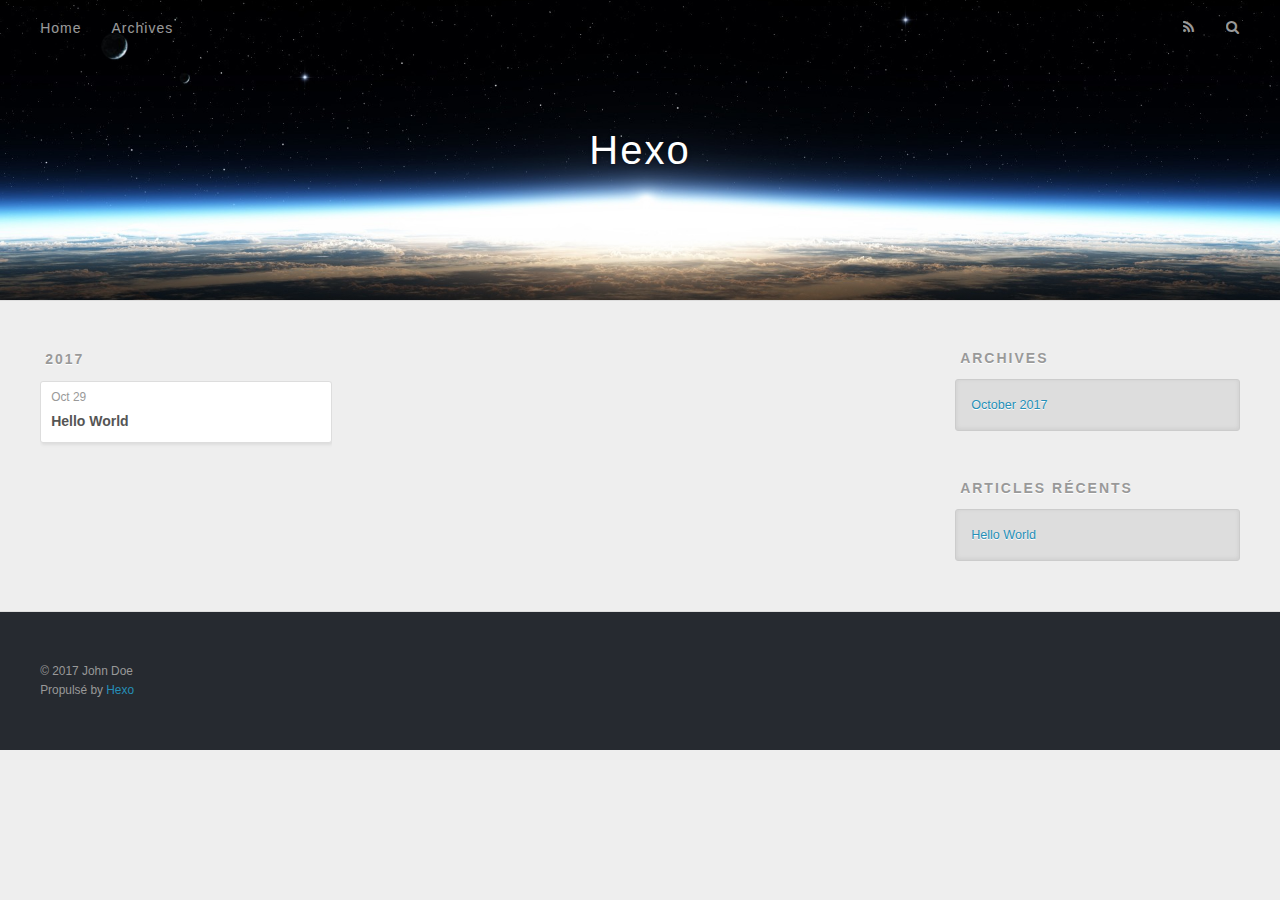
==== archives/index.html @ 482e651e "Site updated: 2017-10-29 20:48:37" ====
<!DOCTYPE html>
<html>
<head>
  <meta charset="utf-8">
  
  <title>Archives | Hexo</title>
  <meta name="viewport" content="width=device-width, initial-scale=1, maximum-scale=1">
  <meta property="og:type" content="website">
<meta property="og:title" content="Hexo">
<meta property="og:url" content="http://yoursite.com/archives/index.html">
<meta property="og:site_name" content="Hexo">
<meta name="twitter:card" content="summary">
<meta name="twitter:title" content="Hexo">
  
    <link rel="alternate" href="/atom.xml" title="Hexo" type="application/atom+xml">
  
  
    <link rel="icon" href="/favicon.png">
  
  
    <link href="//fonts.googleapis.com/css?family=Source+Code+Pro" rel="stylesheet" type="text/css">
  
  <link rel="stylesheet" href="/css/style.css">
  

</head>

<body>
  <div id="container">
    <div id="wrap">
      <header id="header">
  <div id="banner"></div>
  <div id="header-outer" class="outer">
    <div id="header-title" class="inner">
      <h1 id="logo-wrap">
        <a href="/" id="logo">Hexo</a>
      </h1>
      
    </div>
    <div id="header-inner" class="inner">
      <nav id="main-nav">
        <a id="main-nav-toggle" class="nav-icon"></a>
        
          <a class="main-nav-link" href="/">Home</a>
        
          <a class="main-nav-link" href="/archives">Archives</a>
        
      </nav>
      <nav id="sub-nav">
        
          <a id="nav-rss-link" class="nav-icon" href="/atom.xml" title="Flux RSS"></a>
        
        <a id="nav-search-btn" class="nav-icon" title="Rechercher"></a>
      </nav>
      <div id="search-form-wrap">
        <form action="//google.com/search" method="get" accept-charset="UTF-8" class="search-form"><input type="search" name="q" class="search-form-input" placeholder="Search"><button type="submit" class="search-form-submit">&#xF002;</button><input type="hidden" name="sitesearch" value="http://yoursite.com"></form>
      </div>
    </div>
  </div>
</header>
      <div class="outer">
        <section id="main">
  
  
    
    
      
      
      <section class="archives-wrap">
        <div class="archive-year-wrap">
          <a href="/archives/2017" class="archive-year">2017</a>
        </div>
        <div class="archives">
    
    <article class="archive-article archive-type-post">
  <div class="archive-article-inner">
    <header class="archive-article-header">
      <a href="/2017/10/29/hello-world/" class="archive-article-date">
  <time datetime="2017-10-29T11:31:33.000Z" itemprop="datePublished">Oct 29</time>
</a>
      
  
    <h1 itemprop="name">
      <a class="archive-article-title" href="/2017/10/29/hello-world/">Hello World</a>
    </h1>
  

    </header>
  </div>
</article>
  
  
    </div></section>
  

</section>
        
          <aside id="sidebar">
  
    

  
    

  
    
  
    
  <div class="widget-wrap">
    <h3 class="widget-title">Archives</h3>
    <div class="widget">
      <ul class="archive-list"><li class="archive-list-item"><a class="archive-list-link" href="/archives/2017/10/">October 2017</a></li></ul>
    </div>
  </div>


  
    
  <div class="widget-wrap">
    <h3 class="widget-title">Articles récents</h3>
    <div class="widget">
      <ul>
        
          <li>
            <a href="/2017/10/29/hello-world/">Hello World</a>
          </li>
        
      </ul>
    </div>
  </div>

  
</aside>
        
      </div>
      <footer id="footer">
  
  <div class="outer">
    <div id="footer-info" class="inner">
      &copy; 2017 John Doe<br>
      Propulsé by <a href="http://hexo.io/" target="_blank">Hexo</a>
    </div>
  </div>
</footer>
    </div>
    <nav id="mobile-nav">
  
    <a href="/" class="mobile-nav-link">Home</a>
  
    <a href="/archives" class="mobile-nav-link">Archives</a>
  
</nav>
    

<script src="//ajax.googleapis.com/ajax/libs/jquery/2.0.3/jquery.min.js"></script>


  <link rel="stylesheet" href="/fancybox/jquery.fancybox.css">
  <script src="/fancybox/jquery.fancybox.pack.js"></script>


<script src="/js/script.js"></script>

  </div>
</body>
</html>
---- css/style.css ----
body {
  width: 100%;
}
body:before,
body:after {
  content: "";
  display: table;
}
body:after {
  clear: both;
}
html,
body,
div,
span,
applet,
object,
iframe,
h1,
h2,
h3,
h4,
h5,
h6,
p,
blockquote,
pre,
a,
abbr,
acronym,
address,
big,
cite,
code,
del,
dfn,
em,
img,
ins,
kbd,
q,
s,
samp,
small,
strike,
strong,
sub,
sup,
tt,
var,
dl,
dt,
dd,
ol,
ul,
li,
fieldset,
form,
label,
legend,
table,
caption,
tbody,
tfoot,
thead,
tr,
th,
td {
  margin: 0;
  padding: 0;
  border: 0;
  outline: 0;
  font-weight: inherit;
  font-style: inherit;
  font-family: inherit;
  font-size: 100%;
  vertical-align: baseline;
}
body {
  line-height: 1;
  color: #000;
  background: #fff;
}
ol,
ul {
  list-style: none;
}
table {
  border-collapse: separate;
  border-spacing: 0;
  vertical-align: middle;
}
caption,
th,
td {
  text-align: left;
  font-weight: normal;
  vertical-align: middle;
}
a img {
  border: none;
}
input,
button {
  margin: 0;
  padding: 0;
}
input::-moz-focus-inner,
button::-moz-focus-inner {
  border: 0;
  padding: 0;
}
@font-face {
  font-family: FontAwesome;
  font-style: normal;
  font-weight: normal;
  src: url("fonts/fontawesome-webfont.eot?v=#4.0.3");
  src: url("fonts/fontawesome-webfont.eot?#iefix&v=#4.0.3") format("embedded-opentype"), url("fonts/fontawesome-webfont.woff?v=#4.0.3") format("woff"), url("fonts/fontawesome-webfont.ttf?v=#4.0.3") format("truetype"), url("fonts/fontawesome-webfont.svg#fontawesomeregular?v=#4.0.3") format("svg");
}
html,
body,
#container {
  height: 100%;
}
body {
  background: #eee;
  font: 14px "Helvetica Neue", Helvetica, Arial, sans-serif;
  -webkit-text-size-adjust: 100%;
}
.outer {
  max-width: 1220px;
  margin: 0 auto;
  padding: 0 20px;
}
.outer:before,
.outer:after {
  content: "";
  display: table;
}
.outer:after {
  clear: both;
}
.inner {
  display: inline;
  float: left;
  width: 98.33333333333333%;
  margin: 0 0.833333333333333%;
}
.left,
.alignleft {
  float: left;
}
.right,
.alignright {
  float: right;
}
.clear {
  clear: both;
}
#container {
  position: relative;
}
.mobile-nav-on {
  overflow: hidden;
}
#wrap {
  height: 100%;
  width: 100%;
  position: absolute;
  top: 0;
  left: 0;
  -webkit-transition: 0.2s ease-out;
  -moz-transition: 0.2s ease-out;
  -ms-transition: 0.2s ease-out;
  transition: 0.2s ease-out;
  z-index: 1;
  background: #eee;
}
.mobile-nav-on #wrap {
  left: 280px;
}
@media screen and (min-width: 768px) {
  #main {
    display: inline;
    float: left;
    width: 73.33333333333333%;
    margin: 0 0.833333333333333%;
  }
}
.article-date,
.article-category-link,
.archive-year,
.widget-title {
  text-decoration: none;
  text-transform: uppercase;
  letter-spacing: 2px;
  color: #999;
  margin-bottom: 1em;
  margin-left: 5px;
  line-height: 1em;
  text-shadow: 0 1px #fff;
  font-weight: bold;
}
.article-inner,
.archive-article-inner {
  background: #fff;
  -webkit-box-shadow: 1px 2px 3px #ddd;
  box-shadow: 1px 2px 3px #ddd;
  border: 1px solid #ddd;
  border-radius: 3px;
}
.article-entry h1,
.widget h1 {
  font-size: 2em;
}
.article-entry h2,
.widget h2 {
  font-size: 1.5em;
}
.article-entry h3,
.widget h3 {
  font-size: 1.3em;
}
.article-entry h4,
.widget h4 {
  font-size: 1.2em;
}
.article-entry h5,
.widget h5 {
  font-size: 1em;
}
.article-entry h6,
.widget h6 {
  font-size: 1em;
  color: #999;
}
.article-entry hr,
.widget hr {
  border: 1px dashed #ddd;
}
.article-entry strong,
.widget strong {
  font-weight: bold;
}
.article-entry em,
.widget em,
.article-entry cite,
.widget cite {
  font-style: italic;
}
.article-entry sup,
.widget sup,
.article-entry sub,
.widget sub {
  font-size: 0.75em;
  line-height: 0;
  position: relative;
  vertical-align: baseline;
}
.article-entry sup,
.widget sup {
  top: -0.5em;
}
.article-entry sub,
.widget sub {
  bottom: -0.2em;
}
.article-entry small,
.widget small {
  font-size: 0.85em;
}
.article-entry acronym,
.widget acronym,
.article-entry abbr,
.widget abbr {
  border-bottom: 1px dotted;
}
.article-entry ul,
.widget ul,
.article-entry ol,
.widget ol,
.article-entry dl,
.widget dl {
  margin: 0 20px;
  line-height: 1.6em;
}
.article-entry ul ul,
.widget ul ul,
.article-entry ol ul,
.widget ol ul,
.article-entry ul ol,
.widget ul ol,
.article-entry ol ol,
.widget ol ol {
  margin-top: 0;
  margin-bottom: 0;
}
.article-entry ul,
.widget ul {
  list-style: disc;
}
.article-entry ol,
.widget ol {
  list-style: decimal;
}
.article-entry dt,
.widget dt {
  font-weight: bold;
}
#header {
  height: 300px;
  position: relative;
  border-bottom: 1px solid #ddd;
}
#header:before,
#header:after {
  content: "";
  position: absolute;
  left: 0;
  right: 0;
  height: 40px;
}
#header:before {
  top: 0;
  background: -webkit-linear-gradient(rgba(0,0,0,0.2), transparent);
  background: -moz-linear-gradient(rgba(0,0,0,0.2), transparent);
  background: -ms-linear-gradient(rgba(0,0,0,0.2), transparent);
  background: linear-gradient(rgba(0,0,0,0.2), transparent);
}
#header:after {
  bottom: 0;
  background: -webkit-linear-gradient(transparent, rgba(0,0,0,0.2));
  background: -moz-linear-gradient(transparent, rgba(0,0,0,0.2));
  background: -ms-linear-gradient(transparent, rgba(0,0,0,0.2));
  background: linear-gradient(transparent, rgba(0,0,0,0.2));
}
#header-outer {
  height: 100%;
  position: relative;
}
#header-inner {
  position: relative;
  overflow: hidden;
}
#banner {
  position: absolute;
  top: 0;
  left: 0;
  width: 100%;
  height: 100%;
  background: url("images/banner.jpg") center #000;
  -webkit-background-size: cover;
  -moz-background-size: cover;
  background-size: cover;
  z-index: -1;
}
#header-title {
  text-align: center;
  height: 40px;
  position: absolute;
  top: 50%;
  left: 0;
  margin-top: -20px;
}
#logo,
#subtitle {
  text-decoration: none;
  color: #fff;
  font-weight: 300;
  text-shadow: 0 1px 4px rgba(0,0,0,0.3);
}
#logo {
  font-size: 40px;
  line-height: 40px;
  letter-spacing: 2px;
}
#subtitle {
  font-size: 16px;
  line-height: 16px;
  letter-spacing: 1px;
}
#subtitle-wrap {
  margin-top: 16px;
}
#main-nav {
  float: left;
  margin-left: -15px;
}
.nav-icon,
.main-nav-link {
  float: left;
  color: #fff;
  opacity: 0.6;
  text-decoration: none;
  text-shadow: 0 1px rgba(0,0,0,0.2);
  -webkit-transition: opacity 0.2s;
  -moz-transition: opacity 0.2s;
  -ms-transition: opacity 0.2s;
  transition: opacity 0.2s;
  display: block;
  padding: 20px 15px;
}
.nav-icon:hover,
.main-nav-link:hover {
  opacity: 1;
}
.nav-icon {
  font-family: FontAwesome;
  text-align: center;
  font-size: 14px;
  width: 14px;
  height: 14px;
  padding: 20px 15px;
  position: relative;
  cursor: pointer;
}
.main-nav-link {
  font-weight: 300;
  letter-spacing: 1px;
}
@media screen and (max-width: 479px) {
  .main-nav-link {
    display: none;
  }
}
#main-nav-toggle {
  display: none;
}
#main-nav-toggle:before {
  content: "\f0c9";
}
@media screen and (max-width: 479px) {
  #main-nav-toggle {
    display: block;
  }
}
#sub-nav {
  float: right;
  margin-right: -15px;
}
#nav-rss-link:before {
  content: "\f09e";
}
#nav-search-btn:before {
  content: "\f002";
}
#search-form-wrap {
  position: absolute;
  top: 15px;
  width: 150px;
  height: 30px;
  right: -150px;
  opacity: 0;
  -webkit-transition: 0.2s ease-out;
  -moz-transition: 0.2s ease-out;
  -ms-transition: 0.2s ease-out;
  transition: 0.2s ease-out;
}
#search-form-wrap.on {
  opacity: 1;
  right: 0;
}
@media screen and (max-width: 479px) {
  #search-form-wrap {
    width: 100%;
    right: -100%;
  }
}
.search-form {
  position: absolute;
  top: 0;
  left: 0;
  right: 0;
  background: #fff;
  padding: 5px 15px;
  border-radius: 15px;
  -webkit-box-shadow: 0 0 10px rgba(0,0,0,0.3);
  box-shadow: 0 0 10px rgba(0,0,0,0.3);
}
.search-form-input {
  border: none;
  background: none;
  color: #555;
  width: 100%;
  font: 13px "Helvetica Neue", Helvetica, Arial, sans-serif;
  outline: none;
}
.search-form-input::-webkit-search-results-decoration,
.search-form-input::-webkit-search-cancel-button {
  -webkit-appearance: none;
}
.search-form-submit {
  position: absolute;
  top: 50%;
  right: 10px;
  margin-top: -7px;
  font: 13px FontAwesome;
  border: none;
  background: none;
  color: #bbb;
  cursor: pointer;
}
.search-form-submit:hover,
.search-form-submit:focus {
  color: #777;
}
.article {
  margin: 50px 0;
}
.article-inner {
  overflow: hidden;
}
.article-meta:before,
.article-meta:after {
  content: "";
  display: table;
}
.article-meta:after {
  clear: both;
}
.article-date {
  float: left;
}
.article-category {
  float: left;
  line-height: 1em;
  color: #ccc;
  text-shadow: 0 1px #fff;
  margin-left: 8px;
}
.article-category:before {
  content: "\2022";
}
.article-category-link {
  margin: 0 12px 1em;
}
.article-header {
  padding: 20px 20px 0;
}
.article-title {
  text-decoration: none;
  font-size: 2em;
  font-weight: bold;
  color: #555;
  line-height: 1.1em;
  -webkit-transition: color 0.2s;
  -moz-transition: color 0.2s;
  -ms-transition: color 0.2s;
  transition: color 0.2s;
}
a.article-title:hover {
  color: #258fb8;
}
.article-entry {
  color: #555;
  padding: 0 20px;
}
.article-entry:before,
.article-entry:after {
  content: "";
  display: table;
}
.article-entry:after {
  clear: both;
}
.article-entry p,
.article-entry table {
  line-height: 1.6em;
  margin: 1.6em 0;
}
.article-entry h1,
.article-entry h2,
.article-entry h3,
.article-entry h4,
.article-entry h5,
.article-entry h6 {
  font-weight: bold;
}
.article-entry h1,
.article-entry h2,
.article-entry h3,
.article-entry h4,
.article-entry h5,
.article-entry h6 {
  line-height: 1.1em;
  margin: 1.1em 0;
}
.article-entry a {
  color: #258fb8;
  text-decoration: none;
}
.article-entry a:hover {
  text-decoration: underline;
}
.article-entry ul,
.article-entry ol,
.article-entry dl {
  margin-top: 1.6em;
  margin-bottom: 1.6em;
}
.article-entry img,
.article-entry video {
  max-width: 100%;
  height: auto;
  display: block;
  margin: auto;
}
.article-entry iframe {
  border: none;
}
.article-entry table {
  width: 100%;
  border-collapse: collapse;
  border-spacing: 0;
}
.article-entry th {
  font-weight: bold;
  border-bottom: 3px solid #ddd;
  padding-bottom: 0.5em;
}
.article-entry td {
  border-bottom: 1px solid #ddd;
  padding: 10px 0;
}
.article-entry blockquote {
  font-family: Georgia, "Times New Roman", serif;
  font-size: 1.4em;
  margin: 1.6em 20px;
  text-align: center;
}
.article-entry blockquote footer {
  font-size: 14px;
  margin: 1.6em 0;
  font-family: "Helvetica Neue", Helvetica, Arial, sans-serif;
}
.article-entry blockquote footer cite:before {
  content: "—";
  padding: 0 0.5em;
}
.article-entry .pullquote {
  text-align: left;
  width: 45%;
  margin: 0;
}
.article-entry .pullquote.left {
  margin-left: 0.5em;
  margin-right: 1em;
}
.article-entry .pullquote.right {
  margin-right: 0.5em;
  margin-left: 1em;
}
.article-entry .caption {
  color: #999;
  display: block;
  font-size: 0.9em;
  margin-top: 0.5em;
  position: relative;
  text-align: center;
}
.article-entry .video-container {
  position: relative;
  padding-top: 56.25%;
  height: 0;
  overflow: hidden;
}
.article-entry .video-container iframe,
.article-entry .video-container object,
.article-entry .video-container embed {
  position: absolute;
  top: 0;
  left: 0;
  width: 100%;
  height: 100%;
  margin-top: 0;
}
.article-more-link a {
  display: inline-block;
  line-height: 1em;
  padding: 6px 15px;
  border-radius: 15px;
  background: #eee;
  color: #999;
  text-shadow: 0 1px #fff;
  text-decoration: none;
}
.article-more-link a:hover {
  background: #258fb8;
  color: #fff;
  text-decoration: none;
  text-shadow: 0 1px #1e7293;
}
.article-footer {
  font-size: 0.85em;
  line-height: 1.6em;
  border-top: 1px solid #ddd;
  padding-top: 1.6em;
  margin: 0 20px 20px;
}
.article-footer:before,
.article-footer:after {
  content: "";
  display: table;
}
.article-footer:after {
  clear: both;
}
.article-footer a {
  color: #999;
  text-decoration: none;
}
.article-footer a:hover {
  color: #555;
}
.article-tag-list-item {
  float: left;
  margin-right: 10px;
}
.article-tag-list-link:before {
  content: "#";
}
.article-comment-link {
  float: right;
}
.article-comment-link:before {
  content: "\f075";
  font-family: FontAwesome;
  padding-right: 8px;
}
.article-share-link {
  cursor: pointer;
  float: right;
  margin-left: 20px;
}
.article-share-link:before {
  content: "\f064";
  font-family: FontAwesome;
  padding-right: 6px;
}
#article-nav {
  position: relative;
}
#article-nav:before,
#article-nav:after {
  content: "";
  display: table;
}
#article-nav:after {
  clear: both;
}
@media screen and (min-width: 768px) {
  #article-nav {
    margin: 50px 0;
  }
  #article-nav:before {
    width: 8px;
    height: 8px;
    position: absolute;
    top: 50%;
    left: 50%;
    margin-top: -4px;
    margin-left: -4px;
    content: "";
    border-radius: 50%;
    background: #ddd;
    -webkit-box-shadow: 0 1px 2px #fff;
    box-shadow: 0 1px 2px #fff;
  }
}
.article-nav-link-wrap {
  text-decoration: none;
  text-shadow: 0 1px #fff;
  color: #999;
  -webkit-box-sizing: border-box;
  -moz-box-sizing: border-box;
  box-sizing: border-box;
  margin-top: 50px;
  text-align: center;
  display: block;
}
.article-nav-link-wrap:hover {
  color: #555;
}
@media screen and (min-width: 768px) {
  .article-nav-link-wrap {
    width: 50%;
    margin-top: 0;
  }
}
@media screen and (min-width: 768px) {
  #article-nav-newer {
    float: left;
    text-align: right;
    padding-right: 20px;
  }
}
@media screen and (min-width: 768px) {
  #article-nav-older {
    float: right;
    text-align: left;
    padding-left: 20px;
  }
}
.article-nav-caption {
  text-transform: uppercase;
  letter-spacing: 2px;
  color: #ddd;
  line-height: 1em;
  font-weight: bold;
}
#article-nav-newer .article-nav-caption {
  margin-right: -2px;
}
.article-nav-title {
  font-size: 0.85em;
  line-height: 1.6em;
  margin-top: 0.5em;
}
.article-share-box {
  position: absolute;
  display: none;
  background: #fff;
  -webkit-box-shadow: 1px 2px 10px rgba(0,0,0,0.2);
  box-shadow: 1px 2px 10px rgba(0,0,0,0.2);
  border-radius: 3px;
  margin-left: -145px;
  overflow: hidden;
  z-index: 1;
}
.article-share-box.on {
  display: block;
}
.article-share-input {
  width: 100%;
  background: none;
  -webkit-box-sizing: border-box;
  -moz-box-sizing: border-box;
  box-sizing: border-box;
  font: 14px "Helvetica Neue", Helvetica, Arial, sans-serif;
  padding: 0 15px;
  color: #555;
  outline: none;
  border: 1px solid #ddd;
  border-radius: 3px 3px 0 0;
  height: 36px;
  line-height: 36px;
}
.article-share-links {
  background: #eee;
}
.article-share-links:before,
.article-share-links:after {
  content: "";
  display: table;
}
.article-share-links:after {
  clear: both;
}
.article-share-twitter,
.article-share-facebook,
.article-share-pinterest,
.article-share-google {
  width: 50px;
  height: 36px;
  display: block;
  float: left;
  position: relative;
  color: #999;
  text-shadow: 0 1px #fff;
}
.article-share-twitter:before,
.article-share-facebook:before,
.article-share-pinterest:before,
.article-share-google:before {
  font-size: 20px;
  font-family: FontAwesome;
  width: 20px;
  height: 20px;
  position: absolute;
  top: 50%;
  left: 50%;
  margin-top: -10px;
  margin-left: -10px;
  text-align: center;
}
.article-share-twitter:hover,
.article-share-facebook:hover,
.article-share-pinterest:hover,
.article-share-google:hover {
  color: #fff;
}
.article-share-twitter:before {
  content: "\f099";
}
.article-share-twitter:hover {
  background: #00aced;
  text-shadow: 0 1px #008abe;
}
.article-share-facebook:before {
  content: "\f09a";
}
.article-share-facebook:hover {
  background: #3b5998;
  text-shadow: 0 1px #2f477a;
}
.article-share-pinterest:before {
  content: "\f0d2";
}
.article-share-pinterest:hover {
  background: #cb2027;
  text-shadow: 0 1px #a21a1f;
}
.article-share-google:before {
  content: "\f0d5";
}
.article-share-google:hover {
  background: #dd4b39;
  text-shadow: 0 1px #be3221;
}
.article-gallery {
  background: #000;
  position: relative;
}
.article-gallery-photos {
  position: relative;
  overflow: hidden;
}
.article-gallery-img {
  display: none;
  max-width: 100%;
}
.article-gallery-img:first-child {
  display: block;
}
.article-gallery-img.loaded {
  position: absolute;
  display: block;
}
.article-gallery-img img {
  display: block;
  max-width: 100%;
  margin: 0 auto;
}
#comments {
  background: #fff;
  -webkit-box-shadow: 1px 2px 3px #ddd;
  box-shadow: 1px 2px 3px #ddd;
  padding: 20px;
  border: 1px solid #ddd;
  border-radius: 3px;
  margin: 50px 0;
}
#comments a {
  color: #258fb8;
}
.archives-wrap {
  margin: 50px 0;
}
.archives:before,
.archives:after {
  content: "";
  display: table;
}
.archives:after {
  clear: both;
}
.archive-year-wrap {
  margin-bottom: 1em;
}
.archives {
  -webkit-column-gap: 10px;
  -moz-column-gap: 10px;
  column-gap: 10px;
}
@media screen and (min-width: 480px) and (max-width: 767px) {
  .archives {
    -webkit-column-count: 2;
    -moz-column-count: 2;
    column-count: 2;
  }
}
@media screen and (min-width: 768px) {
  .archives {
    -webkit-column-count: 3;
    -moz-column-count: 3;
    column-count: 3;
  }
}
.archive-article {
  -webkit-column-break-inside: avoid;
  page-break-inside: avoid;
  overflow: hidden;
  break-inside: avoid-column;
}
.archive-article-inner {
  padding: 10px;
  margin-bottom: 15px;
}
.archive-article-title {
  text-decoration: none;
  font-weight: bold;
  color: #555;
  -webkit-transition: color 0.2s;
  -moz-transition: color 0.2s;
  -ms-transition: color 0.2s;
  transition: color 0.2s;
  line-height: 1.6em;
}
.archive-article-title:hover {
  color: #258fb8;
}
.archive-article-footer {
  margin-top: 1em;
}
.archive-article-date {
  color: #999;
  text-decoration: none;
  font-size: 0.85em;
  line-height: 1em;
  margin-bottom: 0.5em;
  display: block;
}
#page-nav {
  margin: 50px auto;
  background: #fff;
  -webkit-box-shadow: 1px 2px 3px #ddd;
  box-shadow: 1px 2px 3px #ddd;
  border: 1px solid #ddd;
  border-radius: 3px;
  text-align: center;
  color: #999;
  overflow: hidden;
}
#page-nav:before,
#page-nav:after {
  content: "";
  display: table;
}
#page-nav:after {
  clear: both;
}
#page-nav a,
#page-nav span {
  padding: 10px 20px;
  line-height: 1;
  height: 2ex;
}
#page-nav a {
  color: #999;
  text-decoration: none;
}
#page-nav a:hover {
  background: #999;
  color: #fff;
}
#page-nav .prev {
  float: left;
}
#page-nav .next {
  float: right;
}
#page-nav .page-number {
  display: inline-block;
}
@media screen and (max-width: 479px) {
  #page-nav .page-number {
    display: none;
  }
}
#page-nav .current {
  color: #555;
  font-weight: bold;
}
#page-nav .space {
  color: #ddd;
}
#footer {
  background: #262a30;
  padding: 50px 0;
  border-top: 1px solid #ddd;
  color: #999;
}
#footer a {
  color: #258fb8;
  text-decoration: none;
}
#footer a:hover {
  text-decoration: underline;
}
#footer-info {
  line-height: 1.6em;
  font-size: 0.85em;
}
.article-entry pre,
.article-entry .highlight {
  background: #2d2d2d;
  margin: 0 -20px;
  padding: 15px 20px;
  border-style: solid;
  border-color: #ddd;
  border-width: 1px 0;
  overflow: auto;
  color: #ccc;
  line-height: 22.400000000000002px;
}
.article-entry .highlight .gutter pre,
.article-entry .gist .gist-file .gist-data .line-numbers {
  color: #666;
  font-size: 0.85em;
}
.article-entry pre,
.article-entry code {
  font-family: "Source Code Pro", Consolas, Monaco, Menlo, Consolas, monospace;
}
.article-entry code {
  background: #eee;
  text-shadow: 0 1px #fff;
  padding: 0 0.3em;
}
.article-entry pre code {
  background: none;
  text-shadow: none;
  padding: 0;
}
.article-entry .highlight pre {
  border: none;
  margin: 0;
  padding: 0;
}
.article-entry .highlight table {
  margin: 0;
  width: auto;
}
.article-entry .highlight td {
  border: none;
  padding: 0;
}
.article-entry .highlight figcaption {
  font-size: 0.85em;
  color: #999;
  line-height: 1em;
  margin-bottom: 1em;
}
.article-entry .highlight figcaption:before,
.article-entry .highlight figcaption:after {
  content: "";
  display: table;
}
.article-entry .highlight figcaption:after {
  clear: both;
}
.article-entry .highlight figcaption a {
  float: right;
}
.article-entry .highlight .gutter pre {
  text-align: right;
  padding-right: 20px;
}
.article-entry .highlight .line {
  height: 22.400000000000002px;
}
.article-entry .highlight .line.marked {
  background: #515151;
}
.article-entry .gist {
  margin: 0 -20px;
  border-style: solid;
  border-color: #ddd;
  border-width: 1px 0;
  background: #2d2d2d;
  padding: 15px 20px 15px 0;
}
.article-entry .gist .gist-file {
  border: none;
  font-family: "Source Code Pro", Consolas, Monaco, Menlo, Consolas, monospace;
  margin: 0;
}
.article-entry .gist .gist-file .gist-data {
  background: none;
  border: none;
}
.article-entry .gist .gist-file .gist-data .line-numbers {
  background: none;
  border: none;
  padding: 0 20px 0 0;
}
.article-entry .gist .gist-file .gist-data .line-data {
  padding: 0 !important;
}
.article-entry .gist .gist-file .highlight {
  margin: 0;
  padding: 0;
  border: none;
}
.article-entry .gist .gist-file .gist-meta {
  background: #2d2d2d;
  color: #999;
  font: 0.85em "Helvetica Neue", Helvetica, Arial, sans-serif;
  text-shadow: 0 0;
  padding: 0;
  margin-top: 1em;
  margin-left: 20px;
}
.article-entry .gist .gist-file .gist-meta a {
  color: #258fb8;
  font-weight: normal;
}
.article-entry .gist .gist-file .gist-meta a:hover {
  text-decoration: underline;
}
pre .comment,
pre .title {
  color: #999;
}
pre .variable,
pre .attribute,
pre .tag,
pre .regexp,
pre .ruby .constant,
pre .xml .tag .title,
pre .xml .pi,
pre .xml .doctype,
pre .html .doctype,
pre .css .id,
pre .css .class,
pre .css .pseudo {
  color: #f2777a;
}
pre .number,
pre .preprocessor,
pre .built_in,
pre .literal,
pre .params,
pre .constant {
  color: #f99157;
}
pre .class,
pre .ruby .class .title,
pre .css .rules .attribute {
  color: #9c9;
}
pre .string,
pre .value,
pre .inheritance,
pre .header,
pre .ruby .symbol,
pre .xml .cdata {
  color: #9c9;
}
pre .css .hexcolor {
  color: #6cc;
}
pre .function,
pre .python .decorator,
pre .python .title,
pre .ruby .function .title,
pre .ruby .title .keyword,
pre .perl .sub,
pre .javascript .title,
pre .coffeescript .title {
  color: #69c;
}
pre .keyword,
pre .javascript .function {
  color: #c9c;
}
@media screen and (max-width: 479px) {
  #mobile-nav {
    position: absolute;
    top: 0;
    left: 0;
    width: 280px;
    height: 100%;
    background: #191919;
    border-right: 1px solid #fff;
  }
}
@media screen and (max-width: 479px) {
  .mobile-nav-link {
    display: block;
    color: #999;
    text-decoration: none;
    padding: 15px 20px;
    font-weight: bold;
  }
  .mobile-nav-link:hover {
    color: #fff;
  }
}
@media screen and (min-width: 768px) {
  #sidebar {
    display: inline;
    float: left;
    width: 23.333333333333332%;
    margin: 0 0.833333333333333%;
  }
}
.widget-wrap {
  margin: 50px 0;
}
.widget {
  color: #777;
  text-shadow: 0 1px #fff;
  background: #ddd;
  -webkit-box-shadow: 0 -1px 4px #ccc inset;
  box-shadow: 0 -1px 4px #ccc inset;
  border: 1px solid #ccc;
  padding: 15px;
  border-radius: 3px;
}
.widget a {
  color: #258fb8;
  text-decoration: none;
}
.widget a:hover {
  text-decoration: underline;
}
.widget ul ul,
.widget ol ul,
.widget dl ul,
.widget ul ol,
.widget ol ol,
.widget dl ol,
.widget ul dl,
.widget ol dl,
.widget dl dl {
  margin-left: 15px;
  list-style: disc;
}
.widget {
  line-height: 1.6em;
  word-wrap: break-word;
  font-size: 0.9em;
}
.widget ul,
.widget ol {
  list-style: none;
  margin: 0;
}
.widget ul ul,
.widget ol ul,
.widget ul ol,
.widget ol ol {
  margin: 0 20px;
}
.widget ul ul,
.widget ol ul {
  list-style: disc;
}
.widget ul ol,
.widget ol ol {
  list-style: decimal;
}
.category-list-count,
.tag-list-count,
.archive-list-count {
  padding-left: 5px;
  color: #999;
  font-size: 0.85em;
}
.category-list-count:before,
.tag-list-count:before,
.archive-list-count:before {
  content: "(";
}
.category-list-count:after,
.tag-list-count:after,
.archive-list-count:after {
  content: ")";
}
.tagcloud a {
  margin-right: 5px;
  display: inline-block;
}
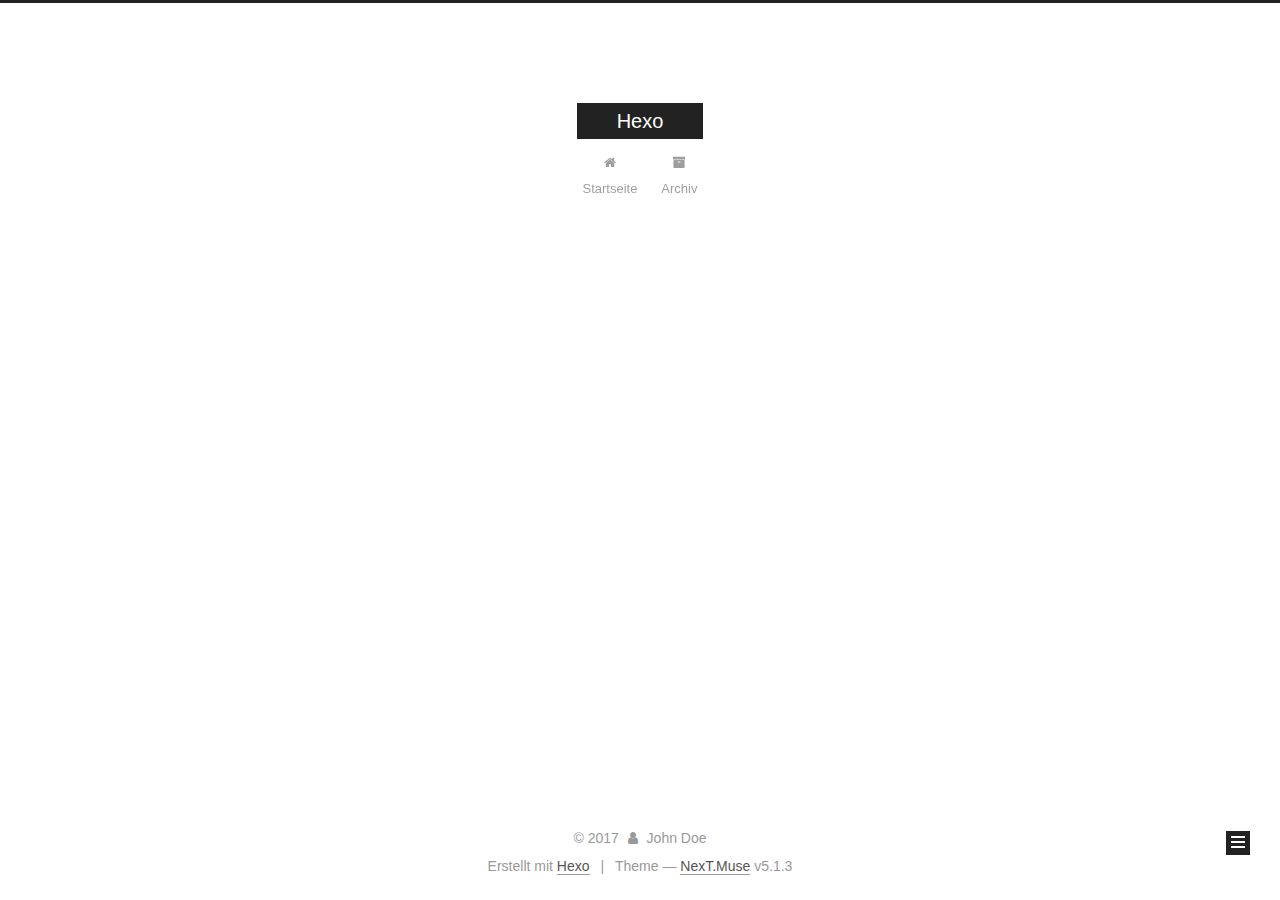
==== commit c1f2420c: "Site updated: 2017-10-29 21:08:50" ====
--- a/archives/index.html
+++ b/archives/index.html
@@ -1,166 +1,550 @@
 <!DOCTYPE html>
-<html>
+
+
+
+  
+
+
+<html class="theme-next muse use-motion" lang="">
 <head>
-  <meta charset="utf-8">
-  
-  <title>Archives | Hexo</title>
-  <meta name="viewport" content="width=device-width, initial-scale=1, maximum-scale=1">
-  <meta property="og:type" content="website">
+  <meta charset="UTF-8"/>
+<meta http-equiv="X-UA-Compatible" content="IE=edge" />
+<meta name="viewport" content="width=device-width, initial-scale=1, maximum-scale=1"/>
+<meta name="theme-color" content="#222">
+
+
+
+
+
+
+
+
+
+<meta http-equiv="Cache-Control" content="no-transform" />
+<meta http-equiv="Cache-Control" content="no-siteapp" />
+
+
+
+
+
+
+
+
+
+
+
+
+
+
+
+
+  
+  
+  <link href="/lib/fancybox/source/jquery.fancybox.css?v=2.1.5" rel="stylesheet" type="text/css" />
+
+
+
+
+
+
+
+<link href="/lib/font-awesome/css/font-awesome.min.css?v=4.6.2" rel="stylesheet" type="text/css" />
+
+<link href="/css/main.css?v=5.1.3" rel="stylesheet" type="text/css" />
+
+
+  <link rel="apple-touch-icon" sizes="180x180" href="/images/apple-touch-icon-next.png?v=5.1.3">
+
+
+  <link rel="icon" type="image/png" sizes="32x32" href="/images/favicon-32x32-next.png?v=5.1.3">
+
+
+  <link rel="icon" type="image/png" sizes="16x16" href="/images/favicon-16x16-next.png?v=5.1.3">
+
+
+  <link rel="mask-icon" href="/images/logo.svg?v=5.1.3" color="#222">
+
+
+
+
+
+  <meta name="keywords" content="Hexo, NexT" />
+
+
+
+
+
+
+
+
+
+
+<meta property="og:type" content="website">
 <meta property="og:title" content="Hexo">
 <meta property="og:url" content="http://yoursite.com/archives/index.html">
 <meta property="og:site_name" content="Hexo">
 <meta name="twitter:card" content="summary">
 <meta name="twitter:title" content="Hexo">
-  
-    <link rel="alternate" href="/atom.xml" title="Hexo" type="application/atom+xml">
-  
-  
-    <link rel="icon" href="/favicon.png">
-  
-  
-    <link href="//fonts.googleapis.com/css?family=Source+Code+Pro" rel="stylesheet" type="text/css">
-  
-  <link rel="stylesheet" href="/css/style.css">
-  
+
+
+
+<script type="text/javascript" id="hexo.configurations">
+  var NexT = window.NexT || {};
+  var CONFIG = {
+    root: '/',
+    scheme: 'Muse',
+    version: '5.1.3',
+    sidebar: {"position":"left","display":"post","offset":12,"b2t":false,"scrollpercent":false,"onmobile":false},
+    fancybox: true,
+    tabs: true,
+    motion: {"enable":true,"async":false,"transition":{"post_block":"fadeIn","post_header":"slideDownIn","post_body":"slideDownIn","coll_header":"slideLeftIn","sidebar":"slideUpIn"}},
+    duoshuo: {
+      userId: '0',
+      author: 'Author'
+    },
+    algolia: {
+      applicationID: '',
+      apiKey: '',
+      indexName: '',
+      hits: {"per_page":10},
+      labels: {"input_placeholder":"Search for Posts","hits_empty":"We didn't find any results for the search: ${query}","hits_stats":"${hits} results found in ${time} ms"}
+    }
+  };
+</script>
+
+
+
+  <link rel="canonical" href="http://yoursite.com/archives/"/>
+
+
+
+
+
+  <title>Archiv | Hexo</title>
+  
+
+
+
+
+
+
+
 
 </head>
 
-<body>
-  <div id="container">
-    <div id="wrap">
-      <header id="header">
-  <div id="banner"></div>
-  <div id="header-outer" class="outer">
-    <div id="header-title" class="inner">
-      <h1 id="logo-wrap">
-        <a href="/" id="logo">Hexo</a>
-      </h1>
-      
+<body itemscope itemtype="http://schema.org/WebPage" lang="">
+
+  
+  
+    
+  
+
+  <div class="container sidebar-position-left page-archive">
+    <div class="headband"></div>
+
+    <header id="header" class="header" itemscope itemtype="http://schema.org/WPHeader">
+      <div class="header-inner"><div class="site-brand-wrapper">
+  <div class="site-meta ">
+    
+
+    <div class="custom-logo-site-title">
+      <a href="/"  class="brand" rel="start">
+        <span class="logo-line-before"><i></i></span>
+        <span class="site-title">Hexo</span>
+        <span class="logo-line-after"><i></i></span>
+      </a>
     </div>
-    <div id="header-inner" class="inner">
-      <nav id="main-nav">
-        <a id="main-nav-toggle" class="nav-icon"></a>
-        
-          <a class="main-nav-link" href="/">Home</a>
-        
-          <a class="main-nav-link" href="/archives">Archives</a>
-        
-      </nav>
-      <nav id="sub-nav">
-        
-          <a id="nav-rss-link" class="nav-icon" href="/atom.xml" title="Flux RSS"></a>
-        
-        <a id="nav-search-btn" class="nav-icon" title="Rechercher"></a>
-      </nav>
-      <div id="search-form-wrap">
-        <form action="//google.com/search" method="get" accept-charset="UTF-8" class="search-form"><input type="search" name="q" class="search-form-input" placeholder="Search"><button type="submit" class="search-form-submit">&#xF002;</button><input type="hidden" name="sitesearch" value="http://yoursite.com"></form>
+      
+        <p class="site-subtitle"></p>
+      
+  </div>
+
+  <div class="site-nav-toggle">
+    <button>
+      <span class="btn-bar"></span>
+      <span class="btn-bar"></span>
+      <span class="btn-bar"></span>
+    </button>
+  </div>
+</div>
+
+<nav class="site-nav">
+  
+
+  
+    <ul id="menu" class="menu">
+      
+        
+        <li class="menu-item menu-item-home">
+          <a href="/" rel="section">
+            
+              <i class="menu-item-icon fa fa-fw fa-home"></i> <br />
+            
+            Startseite
+          </a>
+        </li>
+      
+        
+        <li class="menu-item menu-item-archives">
+          <a href="/archives/" rel="section">
+            
+              <i class="menu-item-icon fa fa-fw fa-archive"></i> <br />
+            
+            Archiv
+          </a>
+        </li>
+      
+
+      
+    </ul>
+  
+
+  
+</nav>
+
+
+
+ </div>
+    </header>
+
+    <main id="main" class="main">
+      <div class="main-inner">
+        <div class="content-wrap">
+          <div id="content" class="content">
+            
+
+  
+  
+  
+  <div class="post-block archive">
+    <div id="posts" class="posts-collapse">
+      <span class="archive-move-on"></span>
+
+      <span class="archive-page-counter">
+        
+        
+        
+          
+        
+        Öhm..! Ein Artikel. Bleib dran.
+      </span>
+
+      
+
+        
+        
+        
+
+        
+          
+          <div class="collection-title">
+            <h1 class="archive-year" id="archive-year-2017">2017</h1>
+          </div>
+        
+        
+
+        
+
+  <article class="post post-type-normal" itemscope itemtype="http://schema.org/Article">
+    <header class="post-header">
+
+      <h2 class="post-title">
+        
+            <a class="post-title-link" href="/2017/10/29/hello-world/" itemprop="url">
+              
+                <span itemprop="name">Hello World</span>
+              
+            </a>
+        
+      </h2>
+
+      <div class="post-meta">
+        <time class="post-time" itemprop="dateCreated"
+              datetime="2017-10-29T19:31:33+08:00"
+              content="2017-10-29" >
+          10-29
+        </time>
       </div>
+
+    </header>
+  </article>
+
+
+
+      
+
     </div>
   </div>
-</header>
-      <div class="outer">
-        <section id="main">
-  
-  
-    
-    
-      
-      
-      <section class="archives-wrap">
-        <div class="archive-year-wrap">
-          <a href="/archives/2017" class="archive-year">2017</a>
+  
+  
+  
+
+  
+
+
+
+          </div>
+          
+
+
+          
+
         </div>
-        <div class="archives">
-    
-    <article class="archive-article archive-type-post">
-  <div class="archive-article-inner">
-    <header class="archive-article-header">
-      <a href="/2017/10/29/hello-world/" class="archive-article-date">
-  <time datetime="2017-10-29T11:31:33.000Z" itemprop="datePublished">Oct 29</time>
-</a>
-      
-  
-    <h1 itemprop="name">
-      <a class="archive-article-title" href="/2017/10/29/hello-world/">Hello World</a>
-    </h1>
-  
-
-    </header>
-  </div>
-</article>
-  
-  
-    </div></section>
-  
-
-</section>
-        
-          <aside id="sidebar">
-  
-    
-
-  
-    
-
-  
-    
-  
-    
-  <div class="widget-wrap">
-    <h3 class="widget-title">Archives</h3>
-    <div class="widget">
-      <ul class="archive-list"><li class="archive-list-item"><a class="archive-list-link" href="/archives/2017/10/">October 2017</a></li></ul>
+        
+          
+  
+  <div class="sidebar-toggle">
+    <div class="sidebar-toggle-line-wrap">
+      <span class="sidebar-toggle-line sidebar-toggle-line-first"></span>
+      <span class="sidebar-toggle-line sidebar-toggle-line-middle"></span>
+      <span class="sidebar-toggle-line sidebar-toggle-line-last"></span>
     </div>
   </div>
 
-
-  
+  <aside id="sidebar" class="sidebar">
     
-  <div class="widget-wrap">
-    <h3 class="widget-title">Articles récents</h3>
-    <div class="widget">
-      <ul>
-        
-          <li>
-            <a href="/2017/10/29/hello-world/">Hello World</a>
-          </li>
-        
-      </ul>
+    <div class="sidebar-inner">
+
+      
+
+      
+
+      <section class="site-overview-wrap sidebar-panel sidebar-panel-active">
+        <div class="site-overview">
+          <div class="site-author motion-element" itemprop="author" itemscope itemtype="http://schema.org/Person">
+            
+              <p class="site-author-name" itemprop="name">John Doe</p>
+              <p class="site-description motion-element" itemprop="description"></p>
+          </div>
+
+          <nav class="site-state motion-element">
+
+            
+              <div class="site-state-item site-state-posts">
+              
+                <a href="/archives/">
+              
+                  <span class="site-state-item-count">1</span>
+                  <span class="site-state-item-name">Artikel</span>
+                </a>
+              </div>
+            
+
+            
+
+            
+
+          </nav>
+
+          
+
+          <div class="links-of-author motion-element">
+            
+          </div>
+
+          
+          
+
+          
+          
+
+          
+
+        </div>
+      </section>
+
+      
+
+      
+
     </div>
+  </aside>
+
+
+        
+      </div>
+    </main>
+
+    <footer id="footer" class="footer">
+      <div class="footer-inner">
+        <div class="copyright">&copy; <span itemprop="copyrightYear">2017</span>
+  <span class="with-love">
+    <i class="fa fa-user"></i>
+  </span>
+  <span class="author" itemprop="copyrightHolder">John Doe</span>
+
+  
+</div>
+
+
+  <div class="powered-by">Erstellt mit  <a class="theme-link" target="_blank" href="https://hexo.io">Hexo</a></div>
+
+
+
+  <span class="post-meta-divider">|</span>
+
+
+
+  <div class="theme-info">Theme &mdash; <a class="theme-link" target="_blank" href="https://github.com/iissnan/hexo-theme-next">NexT.Muse</a> v5.1.3</div>
+
+
+
+
+        
+
+
+
+
+
+
+
+        
+      </div>
+    </footer>
+
+    
+      <div class="back-to-top">
+        <i class="fa fa-arrow-up"></i>
+        
+      </div>
+    
+
+    
+
   </div>
 
   
-</aside>
-        
-      </div>
-      <footer id="footer">
-  
-  <div class="outer">
-    <div id="footer-info" class="inner">
-      &copy; 2017 John Doe<br>
-      Propulsé by <a href="http://hexo.io/" target="_blank">Hexo</a>
-    </div>
-  </div>
-</footer>
-    </div>
-    <nav id="mobile-nav">
-  
-    <a href="/" class="mobile-nav-link">Home</a>
-  
-    <a href="/archives" class="mobile-nav-link">Archives</a>
-  
-</nav>
-    
-
-<script src="//ajax.googleapis.com/ajax/libs/jquery/2.0.3/jquery.min.js"></script>
-
-
-  <link rel="stylesheet" href="/fancybox/jquery.fancybox.css">
-  <script src="/fancybox/jquery.fancybox.pack.js"></script>
-
-
-<script src="/js/script.js"></script>
-
-  </div>
+
+<script type="text/javascript">
+  if (Object.prototype.toString.call(window.Promise) !== '[object Function]') {
+    window.Promise = null;
+  }
+</script>
+
+
+
+
+
+
+
+
+
+  
+
+
+
+
+
+
+
+
+
+
+
+
+  
+  
+    <script type="text/javascript" src="/lib/jquery/index.js?v=2.1.3"></script>
+  
+
+  
+  
+    <script type="text/javascript" src="/lib/fastclick/lib/fastclick.min.js?v=1.0.6"></script>
+  
+
+  
+  
+    <script type="text/javascript" src="/lib/jquery_lazyload/jquery.lazyload.js?v=1.9.7"></script>
+  
+
+  
+  
+    <script type="text/javascript" src="/lib/velocity/velocity.min.js?v=1.2.1"></script>
+  
+
+  
+  
+    <script type="text/javascript" src="/lib/velocity/velocity.ui.min.js?v=1.2.1"></script>
+  
+
+  
+  
+    <script type="text/javascript" src="/lib/fancybox/source/jquery.fancybox.pack.js?v=2.1.5"></script>
+  
+
+
+  
+
+
+  <script type="text/javascript" src="/js/src/utils.js?v=5.1.3"></script>
+
+  <script type="text/javascript" src="/js/src/motion.js?v=5.1.3"></script>
+
+
+
+  
+  
+
+  
+
+  
+
+
+  <script type="text/javascript" src="/js/src/bootstrap.js?v=5.1.3"></script>
+
+
+
+  
+
+
+  
+
+
+
+
+	
+
+
+
+
+
+  
+
+
+
+
+
+  
+
+
+
+
+
+
+
+
+
+
+
+
+  
+
+
+
+
+
+  
+
+  
+
+  
+  
+
+  
+
+  
+
+  
+
 </body>
-</html>+</html>
--- a/css/main.css
+++ b/css/main.css
@@ -0,0 +1,2661 @@
+/* normalize.css v3.0.2 | MIT License | git.io/normalize */
+html {
+  font-family: sans-serif; /* 1 */
+  -ms-text-size-adjust: 100%; /* 2 */
+  -webkit-text-size-adjust: 100%; /* 2 */
+}
+body {
+  margin: 0;
+}
+article,
+aside,
+details,
+figcaption,
+figure,
+footer,
+header,
+hgroup,
+main,
+menu,
+nav,
+section,
+summary {
+  display: block;
+}
+audio,
+canvas,
+progress,
+video {
+  display: inline-block; /* 1 */
+  vertical-align: baseline; /* 2 */
+}
+audio:not([controls]) {
+  display: none;
+  height: 0;
+}
+[hidden],
+template {
+  display: none;
+}
+a {
+  background-color: transparent;
+}
+a:active,
+a:hover {
+  outline: 0;
+}
+abbr[title] {
+  border-bottom: 1px dotted;
+}
+b,
+strong {
+  font-weight: bold;
+}
+dfn {
+  font-style: italic;
+}
+h1 {
+  font-size: 2em;
+  margin: 0.67em 0;
+}
+mark {
+  background: #ff0;
+  color: #000;
+}
+small {
+  font-size: 80%;
+}
+sub,
+sup {
+  font-size: 75%;
+  line-height: 0;
+  position: relative;
+  vertical-align: baseline;
+}
+sup {
+  top: -0.5em;
+}
+sub {
+  bottom: -0.25em;
+}
+img {
+  border: 0;
+}
+svg:not(:root) {
+  overflow: hidden;
+}
+figure {
+  margin: 1em 40px;
+}
+hr {
+  -moz-box-sizing: content-box;
+  box-sizing: content-box;
+  height: 0;
+}
+pre {
+  overflow: auto;
+}
+code,
+kbd,
+pre,
+samp {
+  font-family: monospace, monospace;
+  font-size: 1em;
+}
+button,
+input,
+optgroup,
+select,
+textarea {
+  color: inherit; /* 1 */
+  font: inherit; /* 2 */
+  margin: 0; /* 3 */
+}
+button {
+  overflow: visible;
+}
+button,
+select {
+  text-transform: none;
+}
+button,
+html input[type="button"],
+input[type="reset"],
+input[type="submit"] {
+  -webkit-appearance: button; /* 2 */
+  cursor: pointer; /* 3 */
+}
+button[disabled],
+html input[disabled] {
+  cursor: default;
+}
+button::-moz-focus-inner,
+input::-moz-focus-inner {
+  border: 0;
+  padding: 0;
+}
+input {
+  line-height: normal;
+}
+input[type="checkbox"],
+input[type="radio"] {
+  box-sizing: border-box; /* 1 */
+  padding: 0; /* 2 */
+}
+input[type="number"]::-webkit-inner-spin-button,
+input[type="number"]::-webkit-outer-spin-button {
+  height: auto;
+}
+input[type="search"] {
+  -webkit-appearance: textfield; /* 1 */
+  -moz-box-sizing: content-box;
+  -webkit-box-sizing: content-box; /* 2 */
+  box-sizing: content-box;
+}
+input[type="search"]::-webkit-search-cancel-button,
+input[type="search"]::-webkit-search-decoration {
+  -webkit-appearance: none;
+}
+fieldset {
+  border: 1px solid #c0c0c0;
+  margin: 0 2px;
+  padding: 0.35em 0.625em 0.75em;
+}
+legend {
+  border: 0; /* 1 */
+  padding: 0; /* 2 */
+}
+textarea {
+  overflow: auto;
+}
+optgroup {
+  font-weight: bold;
+}
+table {
+  border-collapse: collapse;
+  border-spacing: 0;
+}
+td,
+th {
+  padding: 0;
+}
+::selection {
+  background: #262a30;
+  color: #fff;
+}
+body {
+  position: relative;
+  font-family: 'Lato', "PingFang SC", "Microsoft YaHei", sans-serif;
+  font-size: 14px;
+  line-height: 2;
+  color: #555;
+  background: #fff;
+}
+@media (max-width: 767px) {
+  body {
+    padding-right: 0 !important;
+  }
+}
+@media (min-width: 768px) and (max-width: 991px) {
+  body {
+    padding-right: 0 !important;
+  }
+}
+@media (min-width: 1600px) {
+  body {
+    font-size: 16px;
+  }
+}
+h1,
+h2,
+h3,
+h4,
+h5,
+h6 {
+  margin: 0;
+  padding: 0;
+  font-weight: bold;
+  line-height: 1.5;
+  font-family: 'Lato', "PingFang SC", "Microsoft YaHei", sans-serif;
+}
+h2,
+h3,
+h4,
+h5,
+h6 {
+  margin: 20px 0 15px;
+}
+h1 {
+  font-size: 22px;
+}
+@media (max-width: 767px) {
+  h1 {
+    font-size: 18px;
+  }
+}
+h2 {
+  font-size: 20px;
+}
+@media (max-width: 767px) {
+  h2 {
+    font-size: 16px;
+  }
+}
+h3 {
+  font-size: 18px;
+}
+@media (max-width: 767px) {
+  h3 {
+    font-size: 14px;
+  }
+}
+h4 {
+  font-size: 16px;
+}
+@media (max-width: 767px) {
+  h4 {
+    font-size: 12px;
+  }
+}
+h5 {
+  font-size: 14px;
+}
+@media (max-width: 767px) {
+  h5 {
+    font-size: 10px;
+  }
+}
+h6 {
+  font-size: 12px;
+}
+@media (max-width: 767px) {
+  h6 {
+    font-size: 8px;
+  }
+}
+p {
+  margin: 0 0 20px 0;
+}
+a {
+  color: #555;
+  text-decoration: none;
+  outline: none;
+  border-bottom: 1px solid #999;
+  word-wrap: break-word;
+}
+a:hover {
+  color: #222;
+  border-bottom-color: #222;
+}
+blockquote {
+  margin: 0;
+  padding: 0;
+}
+img {
+  display: block;
+  margin: auto;
+  max-width: 100%;
+  height: auto;
+}
+hr {
+  margin: 40px 0;
+  height: 3px;
+  border: none;
+  background-color: #ddd;
+  background-image: repeating-linear-gradient(-45deg, #fff, #fff 4px, transparent 4px, transparent 8px);
+}
+blockquote {
+  padding: 0 15px;
+  color: #666;
+  border-left: 4px solid #ddd;
+}
+blockquote cite::before {
+  content: "-";
+  padding: 0 5px;
+}
+dt {
+  font-weight: 700;
+}
+dd {
+  margin: 0;
+  padding: 0;
+}
+kbd {
+  border: 1px solid #ccc;
+  border-radius: 0.2em;
+  box-shadow: 0.1em 0.1em 0.2em rgba(0,0,0,0.1);
+  background-color: #f9f9f9;
+  font-family: inherit;
+  background-image: -webkit-linear-gradient(top, #eee, #fff, #eee);
+  padding: 0.1em 0.3em;
+  white-space: nowrap;
+}
+.text-left {
+  text-align: left;
+}
+.text-center {
+  text-align: center;
+}
+.text-right {
+  text-align: right;
+}
+.text-justify {
+  text-align: justify;
+}
+.text-nowrap {
+  white-space: nowrap;
+}
+.text-lowercase {
+  text-transform: lowercase;
+}
+.text-uppercase {
+  text-transform: uppercase;
+}
+.text-capitalize {
+  text-transform: capitalize;
+}
+.center-block {
+  display: block;
+  margin-left: auto;
+  margin-right: auto;
+}
+.clearfix:before,
+.clearfix:after {
+  content: " ";
+  display: table;
+}
+.clearfix:after {
+  clear: both;
+}
+.pullquote {
+  width: 45%;
+}
+.pullquote.left {
+  float: left;
+  margin-left: 5px;
+  margin-right: 10px;
+}
+.pullquote.right {
+  float: right;
+  margin-left: 10px;
+  margin-right: 5px;
+}
+.affix.affix.affix {
+  position: fixed;
+}
+.translation {
+  margin-top: -20px;
+  font-size: 14px;
+  color: #999;
+}
+.scrollbar-measure {
+  width: 100px;
+  height: 100px;
+  overflow: scroll;
+  position: absolute;
+  top: -9999px;
+}
+.use-motion .motion-element {
+  opacity: 0;
+}
+table {
+  margin: 20px 0;
+  width: 100%;
+  border-collapse: collapse;
+  border-spacing: 0;
+  border: 1px solid #ddd;
+  font-size: 14px;
+  table-layout: fixed;
+  word-wrap: break-all;
+}
+table>tbody>tr:nth-of-type(odd) {
+  background-color: #f9f9f9;
+}
+table>tbody>tr:hover {
+  background-color: #f5f5f5;
+}
+caption,
+th,
+td {
+  padding: 8px;
+  text-align: left;
+  vertical-align: middle;
+  font-weight: normal;
+}
+th,
+td {
+  border-bottom: 3px solid #ddd;
+  border-right: 1px solid #eee;
+}
+th {
+  padding-bottom: 10px;
+  font-weight: 700;
+}
+td {
+  border-bottom-width: 1px;
+}
+html,
+body {
+  height: 100%;
+}
+.container {
+  position: relative;
+  min-height: 100%;
+}
+.header-inner {
+  margin: 0 auto;
+  padding: 100px 0 70px;
+  width: 700px;
+}
+@media (min-width: 1600px) {
+  .container .header-inner {
+    width: 900px;
+  }
+}
+.main {
+  padding-bottom: 150px;
+}
+.main-inner {
+  margin: 0 auto;
+  width: 700px;
+}
+@media (min-width: 1600px) {
+  .container .main-inner {
+    width: 900px;
+  }
+}
+.footer {
+  position: absolute;
+  left: 0;
+  bottom: 0;
+  width: 100%;
+  min-height: 50px;
+}
+.footer-inner {
+  box-sizing: border-box;
+  margin: 20px auto;
+  width: 700px;
+}
+@media (min-width: 1600px) {
+  .container .footer-inner {
+    width: 900px;
+  }
+}
+pre,
+.highlight {
+  overflow: auto;
+  margin: 20px 0;
+  padding: 0;
+  font-size: 13px;
+  color: #4d4d4c;
+  background: #f7f7f7;
+  line-height: 1.6;
+}
+pre,
+code {
+  font-family: consolas, Menlo, "PingFang SC", "Microsoft YaHei", monospace;
+}
+code {
+  padding: 2px 4px;
+  word-wrap: break-word;
+  color: #555;
+  background: #eee;
+  border-radius: 3px;
+  font-size: 13px;
+}
+pre {
+  padding: 10px;
+}
+pre code {
+  padding: 0;
+  color: #4d4d4c;
+  background: none;
+  text-shadow: none;
+}
+.highlight {
+  border-radius: 1px;
+}
+.highlight pre {
+  border: none;
+  margin: 0;
+  padding: 10px 0;
+}
+.highlight table {
+  margin: 0;
+  width: auto;
+  border: none;
+}
+.highlight td {
+  border: none;
+  padding: 0;
+}
+.highlight figcaption {
+  font-size: 1em;
+  color: #4d4d4c;
+  line-height: 1em;
+  margin-bottom: 1em;
+}
+.highlight figcaption:before,
+.highlight figcaption:after {
+  content: " ";
+  display: table;
+}
+.highlight figcaption:after {
+  clear: both;
+}
+.highlight figcaption a {
+  float: right;
+  color: #4d4d4c;
+}
+.highlight figcaption a:hover {
+  border-bottom-color: #4d4d4c;
+}
+.highlight .gutter pre {
+  padding-left: 10px;
+  padding-right: 10px;
+  color: #869194;
+  text-align: right;
+  background-color: #eff2f3;
+}
+.highlight .code pre {
+  width: 100%;
+  padding-left: 10px;
+  padding-right: 10px;
+  background-color: #f7f7f7;
+}
+.highlight .line {
+  height: 20px;
+}
+.gutter {
+  -webkit-user-select: none;
+  -moz-user-select: none;
+  -ms-user-select: none;
+  user-select: none;
+}
+.gist table {
+  width: auto;
+}
+.gist table td {
+  border: none;
+}
+pre .deletion {
+  background: #fdd;
+}
+pre .addition {
+  background: #dfd;
+}
+pre .meta {
+  color: #8959a8;
+}
+pre .comment {
+  color: #8e908c;
+}
+pre .variable,
+pre .attribute,
+pre .tag,
+pre .regexp,
+pre .ruby .constant,
+pre .xml .tag .title,
+pre .xml .pi,
+pre .xml .doctype,
+pre .html .doctype,
+pre .css .id,
+pre .css .class,
+pre .css .pseudo {
+  color: #c82829;
+}
+pre .number,
+pre .preprocessor,
+pre .built_in,
+pre .literal,
+pre .params,
+pre .constant,
+pre .command {
+  color: #f5871f;
+}
+pre .ruby .class .title,
+pre .css .rules .attribute,
+pre .string,
+pre .value,
+pre .inheritance,
+pre .header,
+pre .ruby .symbol,
+pre .xml .cdata,
+pre .special,
+pre .number,
+pre .formula {
+  color: #718c00;
+}
+pre .title,
+pre .css .hexcolor {
+  color: #3e999f;
+}
+pre .function,
+pre .python .decorator,
+pre .python .title,
+pre .ruby .function .title,
+pre .ruby .title .keyword,
+pre .perl .sub,
+pre .javascript .title,
+pre .coffeescript .title {
+  color: #4271ae;
+}
+pre .keyword,
+pre .javascript .function {
+  color: #8959a8;
+}
+.full-image.full-image.full-image {
+  border: none;
+  max-width: 100%;
+  width: auto;
+  margin: 20px auto;
+}
+@media (min-width: 992px) {
+  .full-image.full-image.full-image {
+    max-width: none;
+    width: 110%;
+    margin: 25px -5%;
+  }
+}
+.blockquote-center,
+.page-home .post-type-quote blockquote,
+.page-post-detail .post-type-quote blockquote {
+  position: relative;
+  margin: 40px 0;
+  padding: 0;
+  border-left: none;
+  text-align: center;
+}
+.blockquote-center::before,
+.page-home .post-type-quote blockquote::before,
+.page-post-detail .post-type-quote blockquote::before,
+.blockquote-center::after,
+.page-home .post-type-quote blockquote::after,
+.page-post-detail .post-type-quote blockquote::after {
+  position: absolute;
+  content: ' ';
+  display: block;
+  width: 100%;
+  height: 24px;
+  opacity: 0.2;
+  background-repeat: no-repeat;
+  background-position: 0 -6px;
+  background-size: 22px 22px;
+}
+.blockquote-center::before,
+.page-home .post-type-quote blockquote::before,
+.page-post-detail .post-type-quote blockquote::before {
+  top: -20px;
+  background-image: url("../images/quote-l.svg");
+  border-top: 1px solid #ccc;
+}
+.blockquote-center::after,
+.page-home .post-type-quote blockquote::after,
+.page-post-detail .post-type-quote blockquote::after {
+  bottom: -20px;
+  background-image: url("../images/quote-r.svg");
+  border-bottom: 1px solid #ccc;
+  background-position: 100% 8px;
+}
+.blockquote-center p,
+.page-home .post-type-quote blockquote p,
+.page-post-detail .post-type-quote blockquote p,
+.blockquote-center div,
+.page-home .post-type-quote blockquote div,
+.page-post-detail .post-type-quote blockquote div {
+  text-align: center;
+}
+.post .post-body .group-picture img {
+  box-sizing: border-box;
+  padding: 0 3px;
+  border: none;
+}
+.post .group-picture-row {
+  overflow: hidden;
+  margin-top: 6px;
+}
+.post .group-picture-row:first-child {
+  margin-top: 0;
+}
+.post .group-picture-column {
+  float: left;
+}
+.page-post-detail .post-body .group-picture-column {
+  float: none;
+  margin-top: 10px;
+  width: auto !important;
+}
+.page-post-detail .post-body .group-picture-column img {
+  margin: 0 auto;
+}
+.page-archive .group-picture-container {
+  overflow: hidden;
+}
+.page-archive .group-picture-row {
+  float: left;
+}
+.page-archive .group-picture-row:first-child {
+  margin-top: 6px;
+}
+.page-archive .group-picture-column {
+  max-width: 150px;
+  max-height: 150px;
+}
+.post-body .note {
+  position: relative;
+  padding: 15px;
+  margin-bottom: 20px;
+  border: 1px solid #eee;
+  border-left-width: 5px;
+  border-radius: 3px;
+}
+.post-body .note h2,
+.post-body .note h3,
+.post-body .note h4,
+.post-body .note h5,
+.post-body .note h6 {
+  margin-top: 0;
+  margin-bottom: 0;
+  border-bottom: initial;
+  padding-top: 0 !important;
+}
+.post-body .note p:first-child,
+.post-body .note ul:first-child,
+.post-body .note ol:first-child,
+.post-body .note table:first-child,
+.post-body .note pre:first-child,
+.post-body .note blockquote:first-child {
+  margin-top: 0;
+}
+.post-body .note p:last-child,
+.post-body .note ul:last-child,
+.post-body .note ol:last-child,
+.post-body .note table:last-child,
+.post-body .note pre:last-child,
+.post-body .note blockquote:last-child {
+  margin-bottom: 0;
+}
+.post-body .note.default {
+  border-left-color: #777;
+}
+.post-body .note.default h2,
+.post-body .note.default h3,
+.post-body .note.default h4,
+.post-body .note.default h5,
+.post-body .note.default h6 {
+  color: #777;
+}
+.post-body .note.primary {
+  border-left-color: #6f42c1;
+}
+.post-body .note.primary h2,
+.post-body .note.primary h3,
+.post-body .note.primary h4,
+.post-body .note.primary h5,
+.post-body .note.primary h6 {
+  color: #6f42c1;
+}
+.post-body .note.info {
+  border-left-color: #428bca;
+}
+.post-body .note.info h2,
+.post-body .note.info h3,
+.post-body .note.info h4,
+.post-body .note.info h5,
+.post-body .note.info h6 {
+  color: #428bca;
+}
+.post-body .note.success {
+  border-left-color: #5cb85c;
+}
+.post-body .note.success h2,
+.post-body .note.success h3,
+.post-body .note.success h4,
+.post-body .note.success h5,
+.post-body .note.success h6 {
+  color: #5cb85c;
+}
+.post-body .note.warning {
+  border-left-color: #f0ad4e;
+}
+.post-body .note.warning h2,
+.post-body .note.warning h3,
+.post-body .note.warning h4,
+.post-body .note.warning h5,
+.post-body .note.warning h6 {
+  color: #f0ad4e;
+}
+.post-body .note.danger {
+  border-left-color: #d9534f;
+}
+.post-body .note.danger h2,
+.post-body .note.danger h3,
+.post-body .note.danger h4,
+.post-body .note.danger h5,
+.post-body .note.danger h6 {
+  color: #d9534f;
+}
+.post-body .label {
+  display: inline;
+  padding: 0 2px;
+  white-space: nowrap;
+}
+.post-body .label.default {
+  background-color: #f0f0f0;
+}
+.post-body .label.primary {
+  background-color: #efe6f7;
+}
+.post-body .label.info {
+  background-color: #e5f2f8;
+}
+.post-body .label.success {
+  background-color: #e7f4e9;
+}
+.post-body .label.warning {
+  background-color: #fcf6e1;
+}
+.post-body .label.danger {
+  background-color: #fae8eb;
+}
+.post-body .tabs {
+  position: relative;
+  display: block;
+  margin-bottom: 20px;
+  padding-top: 10px;
+}
+.post-body .tabs ul.nav-tabs {
+  margin: 0;
+  padding: 0;
+  display: flex;
+  margin-bottom: -1px;
+}
+@media (max-width: 413px) {
+  .post-body .tabs ul.nav-tabs {
+    display: block;
+    margin-bottom: 5px;
+  }
+}
+.post-body .tabs ul.nav-tabs li.tab {
+  list-style-type: none !important;
+  margin: 0 0.25em 0 0;
+  border-top: 3px solid transparent;
+  border-left: 1px solid transparent;
+  border-right: 1px solid transparent;
+}
+@media (max-width: 413px) {
+  .post-body .tabs ul.nav-tabs li.tab {
+    margin: initial;
+    border-top: 1px solid transparent;
+    border-left: 3px solid transparent;
+    border-right: 1px solid transparent;
+    border-bottom: 1px solid transparent;
+  }
+}
+.post-body .tabs ul.nav-tabs li.tab a {
+  outline: 0;
+  border-bottom: initial;
+  display: block;
+  line-height: 1.8em;
+  padding: 0.25em 0.75em;
+  transition-duration: 0.2s;
+  transition-timing-function: ease-out;
+  transition-delay: 0s;
+}
+.post-body .tabs ul.nav-tabs li.tab a i {
+  width: 1.285714285714286em;
+}
+.post-body .tabs ul.nav-tabs li.tab.active {
+  border-top: 3px solid #fc6423;
+  border-left: 1px solid #ddd;
+  border-right: 1px solid #ddd;
+  background-color: #fff;
+}
+@media (max-width: 413px) {
+  .post-body .tabs ul.nav-tabs li.tab.active {
+    border-top: 1px solid #ddd;
+    border-left: 3px solid #fc6423;
+    border-right: 1px solid #ddd;
+    border-bottom: 1px solid #ddd;
+  }
+}
+.post-body .tabs ul.nav-tabs li.tab.active a {
+  cursor: default;
+  color: #555;
+}
+.post-body .tabs .tab-content {
+  background-color: #fff;
+}
+.post-body .tabs .tab-content .tab-pane {
+  border: 1px solid #ddd;
+  padding: 20px 20px 0 20px;
+}
+.post-body .tabs .tab-content .tab-pane:not(.active) {
+  display: none !important;
+}
+.post-body .tabs .tab-content .tab-pane.active {
+  display: block !important;
+}
+.btn {
+  display: inline-block;
+  padding: 0 20px;
+  font-size: 14px;
+  color: #fff;
+  background: #222;
+  border: 2px solid #222;
+  text-decoration: none;
+  border-radius: 0;
+  transition-property: background-color;
+  transition-duration: 0.2s;
+  transition-timing-function: ease-in-out;
+  transition-delay: 0s;
+  line-height: 2;
+}
+.btn:hover {
+  border-color: #222;
+  color: #222;
+  background: #fff;
+}
+.btn +.btn {
+  margin: 0 0 8px 8px;
+}
+.btn .fa-fw {
+  width: 1.285714285714286em;
+  text-align: left;
+}
+.btn-bar {
+  display: block;
+  width: 22px;
+  height: 2px;
+  background: #555;
+  border-radius: 1px;
+}
+.btn-bar+.btn-bar {
+  margin-top: 4px;
+}
+.pagination {
+  margin: 120px 0 40px;
+  text-align: center;
+  border-top: 1px solid #eee;
+}
+.page-number-basic,
+.pagination .prev,
+.pagination .next,
+.pagination .page-number,
+.pagination .space {
+  display: inline-block;
+  position: relative;
+  top: -1px;
+  margin: 0 10px;
+  padding: 0 11px;
+}
+@media (max-width: 767px) {
+  .page-number-basic,
+  .pagination .prev,
+  .pagination .next,
+  .pagination .page-number,
+  .pagination .space {
+    margin: 0 5px;
+  }
+}
+.pagination .prev,
+.pagination .next,
+.pagination .page-number {
+  border-bottom: 0;
+  border-top: 1px solid #eee;
+  transition-property: border-color;
+  transition-duration: 0.2s;
+  transition-timing-function: ease-in-out;
+  transition-delay: 0s;
+}
+.pagination .prev:hover,
+.pagination .next:hover,
+.pagination .page-number:hover {
+  border-top-color: #222;
+}
+.pagination .space {
+  padding: 0;
+  margin: 0;
+}
+.pagination .prev {
+  margin-left: 0;
+}
+.pagination .next {
+  margin-right: 0;
+}
+.pagination .page-number.current {
+  color: #fff;
+  background: #ccc;
+  border-top-color: #ccc;
+}
+@media (max-width: 767px) {
+  .pagination {
+    border-top: none;
+  }
+  .pagination .prev,
+  .pagination .next,
+  .pagination .page-number {
+    margin-bottom: 10px;
+    border-top: 0;
+    border-bottom: 1px solid #eee;
+    padding: 0 10px;
+  }
+  .pagination .prev:hover,
+  .pagination .next:hover,
+  .pagination .page-number:hover {
+    border-bottom-color: #222;
+  }
+}
+.comments {
+  margin: 60px 20px 0;
+}
+.tag-cloud {
+  text-align: center;
+}
+.tag-cloud a {
+  display: inline-block;
+  margin: 10px;
+}
+.back-to-top {
+  box-sizing: border-box;
+  position: fixed;
+  bottom: -100px;
+  right: 30px;
+  z-index: 1050;
+  padding: 0 6px;
+  width: 24px;
+  background: #222;
+  font-size: 12px;
+  opacity: 1;
+  color: #fff;
+  cursor: pointer;
+  text-align: center;
+  -webkit-transform: translateZ(0);
+  transition-property: bottom;
+  transition-duration: 0.2s;
+  transition-timing-function: ease-in-out;
+  transition-delay: 0s;
+}
+@media (min-width: 768px) and (max-width: 991px) {
+  .back-to-top {
+    display: none !important;
+  }
+}
+@media (max-width: 767px) {
+  .back-to-top {
+    display: none !important;
+  }
+}
+.back-to-top.back-to-top-on {
+  bottom: 19px;
+}
+.header {
+  background: transparent;
+}
+.header-inner {
+  position: relative;
+}
+.headband {
+  height: 3px;
+  background: #222;
+}
+.site-meta {
+  margin: 0;
+  text-align: center;
+}
+@media (max-width: 767px) {
+  .site-meta {
+    text-align: center;
+  }
+}
+.brand {
+  position: relative;
+  display: inline-block;
+  padding: 0 40px;
+  color: #fff;
+  background: #222;
+  border-bottom: none;
+}
+.brand:hover {
+  color: #fff;
+}
+.logo {
+  display: inline-block;
+  margin-right: 5px;
+  line-height: 36px;
+  vertical-align: top;
+}
+.site-title {
+  display: inline-block;
+  vertical-align: top;
+  line-height: 36px;
+  font-size: 20px;
+  font-weight: normal;
+  font-family: 'Lato', "PingFang SC", "Microsoft YaHei", sans-serif;
+}
+.site-subtitle {
+  margin-top: 10px;
+  font-size: 13px;
+  color: #999;
+}
+.use-motion .brand {
+  opacity: 0;
+}
+.use-motion .logo,
+.use-motion .site-title,
+.use-motion .site-subtitle {
+  opacity: 0;
+  position: relative;
+  top: -10px;
+}
+.site-nav-toggle {
+  display: none;
+  position: absolute;
+  top: 10px;
+  left: 10px;
+}
+@media (max-width: 767px) {
+  .site-nav-toggle {
+    display: block;
+  }
+}
+.site-nav-toggle button {
+  margin-top: 2px;
+  padding: 9px 10px;
+  background: transparent;
+  border: none;
+}
+@media (max-width: 767px) {
+  .site-nav {
+    display: none;
+    margin: 0 -10px;
+    padding: 0 10px;
+    clear: both;
+    border-top: 1px solid #ddd;
+  }
+}
+@media (min-width: 768px) and (max-width: 991px) {
+  .site-nav {
+    display: block !important;
+  }
+}
+@media (min-width: 992px) {
+  .site-nav {
+    display: block !important;
+  }
+}
+.menu {
+  margin-top: 20px;
+  padding-left: 0;
+  text-align: center;
+}
+.menu .menu-item {
+  display: inline-block;
+  margin: 0 10px;
+  list-style: none;
+}
+@media screen and (max-width: 767px) {
+  .menu .menu-item {
+    margin-top: 10px;
+  }
+}
+.menu .menu-item a {
+  display: block;
+  font-size: 13px;
+  line-height: inherit;
+  border-bottom: 1px solid transparent;
+  transition-property: border-color;
+  transition-duration: 0.2s;
+  transition-timing-function: ease-in-out;
+  transition-delay: 0s;
+}
+.menu .menu-item a:hover {
+  border-bottom-color: #222;
+}
+.menu .menu-item .fa {
+  margin-right: 5px;
+}
+.use-motion .menu-item {
+  opacity: 0;
+}
+.post-body {
+  font-family: 'Lato', "PingFang SC", "Microsoft YaHei", sans-serif;
+}
+@media (max-width: 767px) {
+  .post-body {
+    word-break: break-word;
+  }
+}
+.post-body .fancybox img {
+  display: block !important;
+  margin: 0 auto;
+  cursor: pointer;
+  cursor: zoom-in;
+  cursor: -webkit-zoom-in;
+}
+.post-body .image-caption,
+.post-body .figure .caption {
+  margin: -20px auto 15px;
+  text-align: center;
+  font-size: 14px;
+  color: #999;
+  font-weight: bold;
+  line-height: 1;
+}
+.post-sticky-flag {
+  display: inline-block;
+  font-size: 16px;
+  -ms-transform: rotate(30deg);
+  -webkit-transform: rotate(30deg);
+  -moz-transform: rotate(30deg);
+  -ms-transform: rotate(30deg);
+  -o-transform: rotate(30deg);
+  transform: rotate(30deg);
+}
+.use-motion .post-block,
+.use-motion .pagination,
+.use-motion .comments {
+  opacity: 0;
+}
+.use-motion .post-header {
+  opacity: 0;
+}
+.use-motion .post-body {
+  opacity: 0;
+}
+.use-motion .collection-title {
+  opacity: 0;
+}
+.posts-expand {
+  padding-top: 40px;
+}
+@media (max-width: 767px) {
+  .posts-expand {
+    margin: 0 20px;
+  }
+  .post-body pre .gutter pre {
+    padding-right: 10px;
+  }
+  .post-body .highlight {
+    margin-left: 0px;
+    margin-right: 0px;
+    padding: 0;
+  }
+  .post-body .highlight .gutter pre {
+    padding-right: 10px;
+  }
+}
+@media (min-width: 992px) {
+  .posts-expand .post-body {
+    text-align: justify;
+  }
+}
+.posts-expand .post-body h2,
+.posts-expand .post-body h3,
+.posts-expand .post-body h4,
+.posts-expand .post-body h5,
+.posts-expand .post-body h6 {
+  padding-top: 10px;
+}
+.posts-expand .post-body h2 .header-anchor,
+.posts-expand .post-body h3 .header-anchor,
+.posts-expand .post-body h4 .header-anchor,
+.posts-expand .post-body h5 .header-anchor,
+.posts-expand .post-body h6 .header-anchor {
+  float: right;
+  margin-left: 10px;
+  color: #ccc;
+  border-bottom-style: none;
+  visibility: hidden;
+}
+.posts-expand .post-body h2 .header-anchor:hover,
+.posts-expand .post-body h3 .header-anchor:hover,
+.posts-expand .post-body h4 .header-anchor:hover,
+.posts-expand .post-body h5 .header-anchor:hover,
+.posts-expand .post-body h6 .header-anchor:hover {
+  color: inherit;
+}
+.posts-expand .post-body h2:hover .header-anchor,
+.posts-expand .post-body h3:hover .header-anchor,
+.posts-expand .post-body h4:hover .header-anchor,
+.posts-expand .post-body h5:hover .header-anchor,
+.posts-expand .post-body h6:hover .header-anchor {
+  visibility: visible;
+}
+.posts-expand .post-body ul li {
+  list-style: circle;
+}
+.posts-expand .post-body img {
+  box-sizing: border-box;
+  margin: auto;
+  padding: 3px;
+  border: 1px solid #ddd;
+}
+.posts-expand .post-body .fancybox img {
+  margin: 0 auto 25px;
+}
+@media (max-width: 767px) {
+  .posts-collapse {
+    margin: 0 20px;
+  }
+  .posts-collapse .post-title,
+  .posts-collapse .post-meta {
+    display: block;
+    width: auto;
+    text-align: left;
+  }
+}
+.posts-collapse {
+  position: relative;
+  z-index: 1010;
+  margin-left: 55px;
+}
+.posts-collapse::after {
+  content: " ";
+  position: absolute;
+  top: 20px;
+  left: 0;
+  margin-left: -2px;
+  width: 4px;
+  height: 100%;
+  background: #f5f5f5;
+  z-index: -1;
+}
+@media (max-width: 767px) {
+  .posts-collapse {
+    margin: 0 20px;
+  }
+}
+.posts-collapse .collection-title {
+  position: relative;
+  margin: 60px 0;
+}
+.posts-collapse .collection-title h1,
+.posts-collapse .collection-title h2 {
+  margin-left: 20px;
+}
+.posts-collapse .collection-title small {
+  color: #bbb;
+  margin-left: 5px;
+}
+.posts-collapse .collection-title::before {
+  content: " ";
+  position: absolute;
+  left: 0;
+  top: 50%;
+  margin-left: -4px;
+  margin-top: -4px;
+  width: 8px;
+  height: 8px;
+  background: #bbb;
+  border-radius: 50%;
+}
+.posts-collapse .post {
+  margin: 30px 0;
+}
+.posts-collapse .post-header {
+  position: relative;
+  transition-duration: 0.2s;
+  transition-timing-function: ease-in-out;
+  transition-delay: 0s;
+  transition-property: border;
+  border-bottom: 1px dashed #ccc;
+}
+.posts-collapse .post-header::before {
+  content: " ";
+  position: absolute;
+  left: 0;
+  top: 12px;
+  width: 6px;
+  height: 6px;
+  margin-left: -4px;
+  background: #bbb;
+  border-radius: 50%;
+  border: 1px solid #fff;
+  transition-duration: 0.2s;
+  transition-timing-function: ease-in-out;
+  transition-delay: 0s;
+  transition-property: background;
+}
+.posts-collapse .post-header:hover {
+  border-bottom-color: #666;
+}
+.posts-collapse .post-header:hover::before {
+  background: #222;
+}
+.posts-collapse .post-meta {
+  position: absolute;
+  font-size: 12px;
+  left: 20px;
+  top: 5px;
+}
+.posts-collapse .post-comments-count {
+  display: none;
+}
+.posts-collapse .post-title {
+  margin-left: 60px;
+  font-size: 16px;
+  font-weight: normal;
+  line-height: inherit;
+}
+.posts-collapse .post-title::after {
+  margin-left: 3px;
+  opacity: 0.6;
+}
+.posts-collapse .post-title a {
+  color: #666;
+  border-bottom: none;
+}
+.page-home .post-type-quote .post-header,
+.page-post-detail .post-type-quote .post-header,
+.page-home .post-type-quote .post-tags,
+.page-post-detail .post-type-quote .post-tags {
+  display: none;
+}
+.posts-expand .post-title {
+  text-align: center;
+  word-break: break-word;
+  font-weight: 400;
+}
+.posts-expand .post-title-link {
+  display: inline-block;
+  position: relative;
+  color: #555;
+  border-bottom: none;
+  line-height: 1.2;
+  vertical-align: top;
+}
+.posts-expand .post-title-link::before {
+  content: "";
+  position: absolute;
+  width: 100%;
+  height: 2px;
+  bottom: 0;
+  left: 0;
+  background-color: #000;
+  visibility: hidden;
+  -webkit-transform: scaleX(0);
+  -moz-transform: scaleX(0);
+  -ms-transform: scaleX(0);
+  -o-transform: scaleX(0);
+  transform: scaleX(0);
+  transition-duration: 0.2s;
+  transition-timing-function: ease-in-out;
+  transition-delay: 0s;
+}
+.posts-expand .post-title-link:hover::before {
+  visibility: visible;
+  -webkit-transform: scaleX(1);
+  -moz-transform: scaleX(1);
+  -ms-transform: scaleX(1);
+  -o-transform: scaleX(1);
+  transform: scaleX(1);
+}
+.posts-expand .post-title-link .fa {
+  font-size: 16px;
+}
+.posts-expand .post-meta {
+  margin: 3px 0 60px 0;
+  color: #999;
+  font-family: 'Lato', "PingFang SC", "Microsoft YaHei", sans-serif;
+  font-size: 12px;
+  text-align: center;
+}
+.posts-expand .post-meta .post-category-list {
+  display: inline-block;
+  margin: 0;
+  padding: 3px;
+}
+.posts-expand .post-meta .post-category-list-link {
+  color: #999;
+}
+.posts-expand .post-meta .post-description {
+  font-size: 14px;
+  margin-top: 2px;
+}
+.post-meta-divider {
+  margin: 0 0.5em;
+}
+.post-meta-item-icon {
+  margin-right: 3px;
+}
+@media (min-width: 768px) and (max-width: 991px) {
+  .post-meta-item-icon {
+    display: inline-block;
+  }
+}
+@media (max-width: 767px) {
+  .post-meta-item-icon {
+    display: inline-block;
+  }
+}
+@media (min-width: 768px) and (max-width: 991px) {
+  .post-meta-item-text {
+    display: none;
+  }
+}
+@media (max-width: 767px) {
+  .post-meta-item-text {
+    display: none;
+  }
+}
+@media (max-width: 767px) {
+  .posts-expand .post-comments-count {
+    display: none;
+  }
+}
+.post-button {
+  margin-top: 40px;
+}
+.posts-expand .post-tags {
+  margin-top: 40px;
+  text-align: center;
+}
+.posts-expand .post-tags a {
+  display: inline-block;
+  margin-right: 10px;
+  font-size: 13px;
+}
+.post-nav {
+  display: table;
+  margin-top: 15px;
+  width: 100%;
+  border-top: 1px solid #eee;
+}
+.post-nav-divider {
+  display: table-cell;
+  width: 10%;
+}
+.post-nav-item {
+  display: table-cell;
+  padding: 10px 0 0 0;
+  width: 45%;
+  vertical-align: top;
+}
+.post-nav-item a {
+  position: relative;
+  display: block;
+  line-height: 25px;
+  font-size: 14px;
+  color: #555;
+  border-bottom: none;
+}
+.post-nav-item a:hover {
+  color: #222;
+  border-bottom: none;
+}
+.post-nav-item a:active {
+  top: 2px;
+}
+.post-nav-item .fa {
+  position: absolute;
+  top: 8px;
+  left: 0;
+  font-size: 12px;
+}
+.post-nav-next a {
+  padding-left: 15px;
+}
+.post-nav-prev {
+  text-align: right;
+}
+.post-nav-prev a {
+  padding-right: 15px;
+}
+.post-nav-prev .fa {
+  right: 0;
+  left: auto;
+}
+.posts-expand .post-eof {
+  display: block;
+  margin: 80px auto 60px;
+  width: 8%;
+  height: 1px;
+  background: #ccc;
+  text-align: center;
+}
+.post:last-child .post-eof.post-eof.post-eof {
+  display: none;
+}
+.post-gallery {
+  display: table;
+  table-layout: fixed;
+  width: 100%;
+  border-collapse: separate;
+}
+.post-gallery-row {
+  display: table-row;
+}
+.post-gallery .post-gallery-img {
+  display: table-cell;
+  text-align: center;
+  vertical-align: middle;
+  border: none;
+}
+.post-gallery .post-gallery-img img {
+  max-width: 100%;
+  max-height: 100%;
+  border: none;
+}
+.fancybox-close,
+.fancybox-close:hover {
+  border: none;
+}
+.rtl.post-body p,
+.rtl.post-body a,
+.rtl.post-body h1,
+.rtl.post-body h2,
+.rtl.post-body h3,
+.rtl.post-body h4,
+.rtl.post-body h5,
+.rtl.post-body h6,
+.rtl.post-body li,
+.rtl.post-body ul,
+.rtl.post-body ol {
+  direction: rtl;
+  font-family: UKIJ Ekran;
+}
+.rtl.post-title {
+  font-family: UKIJ Ekran;
+}
+.sidebar {
+  position: fixed;
+  right: 0;
+  top: 0;
+  bottom: 0;
+  width: 0;
+  z-index: 1040;
+  box-shadow: inset 0 2px 6px #000;
+  background: #222;
+  -webkit-transform: translateZ(0);
+}
+.sidebar a {
+  color: #999;
+  border-bottom-color: #555;
+}
+.sidebar a:hover {
+  color: #eee;
+}
+@media (min-width: 768px) and (max-width: 991px) {
+  .sidebar {
+    display: none !important;
+  }
+}
+@media (max-width: 767px) {
+  .sidebar {
+    display: none !important;
+  }
+}
+.sidebar-inner {
+  position: relative;
+  padding: 20px 10px;
+  color: #999;
+  text-align: center;
+}
+.site-overview-wrap {
+  overflow: hidden;
+}
+.site-overview {
+  overflow-y: auto;
+  overflow-x: hidden;
+}
+.sidebar-toggle {
+  position: fixed;
+  right: 30px;
+  bottom: 45px;
+  width: 14px;
+  height: 14px;
+  padding: 5px;
+  background: #222;
+  line-height: 0;
+  z-index: 1050;
+  cursor: pointer;
+  -webkit-transform: translateZ(0);
+}
+@media (min-width: 768px) and (max-width: 991px) {
+  .sidebar-toggle {
+    display: none !important;
+  }
+}
+@media (max-width: 767px) {
+  .sidebar-toggle {
+    display: none !important;
+  }
+}
+.sidebar-toggle-line {
+  position: relative;
+  display: inline-block;
+  vertical-align: top;
+  height: 2px;
+  width: 100%;
+  background: #fff;
+  margin-top: 3px;
+}
+.sidebar-toggle-line:first-child {
+  margin-top: 0;
+}
+.site-author-image {
+  display: block;
+  margin: 0 auto;
+  padding: 2px;
+  max-width: 96px;
+  height: auto;
+  border: 2px solid #333;
+}
+.site-author-name {
+  margin: 5px 0 0;
+  text-align: center;
+  color: #f5f5f5;
+  font-weight: normal;
+}
+.site-description {
+  margin-top: 5px;
+  text-align: center;
+  font-size: 14px;
+  color: #999;
+}
+.site-state {
+  overflow: hidden;
+  line-height: 1.4;
+  white-space: nowrap;
+  text-align: center;
+}
+.site-state-item {
+  display: inline-block;
+  padding: 0 15px;
+  border-left: 1px solid #333;
+}
+.site-state-item:first-child {
+  border-left: none;
+}
+.site-state-item a {
+  border-bottom: none;
+}
+.site-state-item-count {
+  display: block;
+  text-align: center;
+  color: inherit;
+  font-weight: 600;
+  font-size: 18px;
+}
+.site-state-item-name {
+  font-size: 13px;
+  color: inherit;
+}
+.feed-link {
+  margin-top: 20px;
+}
+.feed-link a {
+  display: inline-block;
+  padding: 0 15px;
+  color: #fc6423;
+  border: 1px solid #fc6423;
+  border-radius: 4px;
+}
+.feed-link a i {
+  color: #fc6423;
+  font-size: 14px;
+}
+.feed-link a:hover {
+  color: #fff;
+  background: #fc6423;
+}
+.feed-link a:hover i {
+  color: #fff;
+}
+.links-of-author {
+  margin-top: 20px;
+}
+.links-of-author a {
+  display: inline-block;
+  vertical-align: middle;
+  margin-right: 10px;
+  margin-bottom: 10px;
+  border-bottom-color: #555;
+  font-size: 13px;
+}
+.links-of-author a:before {
+  display: inline-block;
+  vertical-align: middle;
+  margin-right: 3px;
+  content: " ";
+  width: 4px;
+  height: 4px;
+  border-radius: 50%;
+  background: #69b19f;
+}
+.links-of-blogroll {
+  font-size: 13px;
+}
+.links-of-blogroll-title {
+  margin-top: 20px;
+  font-size: 14px;
+  font-weight: 600;
+}
+.links-of-blogroll-list {
+  margin: 0;
+  padding: 0;
+  list-style: none;
+}
+.links-of-blogroll-item {
+  padding: 2px 10px;
+}
+.links-of-blogroll-item a {
+  max-width: 280px;
+  box-sizing: border-box;
+  display: inline-block;
+  overflow: hidden;
+  white-space: nowrap;
+  text-overflow: ellipsis;
+}
+.sidebar-nav {
+  margin: 0 0 20px;
+  padding-left: 0;
+}
+.sidebar-nav li {
+  display: inline-block;
+  cursor: pointer;
+  border-bottom: 1px solid transparent;
+  font-size: 14px;
+  color: #555;
+}
+.sidebar-nav li:hover {
+  color: #f5f5f5;
+}
+.page-post-detail .sidebar-nav-toc {
+  padding: 0 5px;
+}
+.page-post-detail .sidebar-nav-overview {
+  margin-left: 10px;
+}
+.sidebar-nav .sidebar-nav-active {
+  color: #87daff;
+  border-bottom-color: #87daff;
+}
+.sidebar-nav .sidebar-nav-active:hover {
+  color: #87daff;
+}
+.sidebar-panel {
+  display: none;
+}
+.sidebar-panel-active {
+  display: block;
+}
+.post-toc-empty {
+  font-size: 14px;
+  color: #666;
+}
+.post-toc-wrap {
+  overflow: hidden;
+}
+.post-toc {
+  overflow: auto;
+}
+.post-toc ol {
+  margin: 0;
+  padding: 0 2px 5px 10px;
+  text-align: left;
+  list-style: none;
+  font-size: 14px;
+}
+.post-toc ol > ol {
+  padding-left: 0;
+}
+.post-toc ol a {
+  transition-duration: 0.2s;
+  transition-timing-function: ease-in-out;
+  transition-delay: 0s;
+  transition-property: all;
+  color: #999;
+  border-bottom-color: #555;
+}
+.post-toc ol a:hover {
+  color: #ccc;
+  border-bottom-color: #ccc;
+}
+.post-toc .nav-item {
+  overflow: hidden;
+  text-overflow: ellipsis;
+  white-space: nowrap;
+  line-height: 1.8;
+}
+.post-toc .nav .nav-child {
+  display: none;
+}
+.post-toc .nav .active > .nav-child {
+  display: block;
+}
+.post-toc .nav .active-current > .nav-child {
+  display: block;
+}
+.post-toc .nav .active-current > .nav-child > .nav-item {
+  display: block;
+}
+.post-toc .nav .active > a {
+  color: #87daff;
+  border-bottom-color: #87daff;
+}
+.post-toc .nav .active-current > a {
+  color: #87daff;
+}
+.post-toc .nav .active-current > a:hover {
+  color: #87daff;
+}
+.footer {
+  font-size: 14px;
+  color: #999;
+}
+.footer img {
+  border: none;
+}
+.footer-inner {
+  text-align: center;
+}
+.with-love {
+  display: inline-block;
+  margin: 0 5px;
+}
+.powered-by,
+.theme-info {
+  display: inline-block;
+}
+.cc-license {
+  margin-top: 10px;
+  text-align: center;
+}
+.cc-license .cc-opacity {
+  opacity: 0.7;
+  border-bottom: none;
+}
+.cc-license .cc-opacity:hover {
+  opacity: 0.9;
+}
+.cc-license img {
+  display: inline-block;
+}
+.theme-next #ds-thread #ds-reset {
+  color: #555;
+}
+.theme-next #ds-thread #ds-reset .ds-replybox {
+  margin-bottom: 30px;
+}
+.theme-next #ds-thread #ds-reset .ds-replybox .ds-avatar,
+.theme-next #ds-reset .ds-avatar img {
+  box-shadow: none;
+}
+.theme-next #ds-thread #ds-reset .ds-textarea-wrapper {
+  border-color: #c7d4e1;
+  background: none;
+  border-top-right-radius: 3px;
+  border-top-left-radius: 3px;
+}
+.theme-next #ds-thread #ds-reset .ds-textarea-wrapper textarea {
+  height: 60px;
+}
+.theme-next #ds-reset .ds-rounded-top {
+  border-radius: 0;
+}
+.theme-next #ds-thread #ds-reset .ds-post-toolbar {
+  box-sizing: border-box;
+  border: 1px solid #c7d4e1;
+  background: #f6f8fa;
+}
+.theme-next #ds-thread #ds-reset .ds-post-options {
+  height: 40px;
+  border: none;
+  background: none;
+}
+.theme-next #ds-thread #ds-reset .ds-toolbar-buttons {
+  top: 11px;
+}
+.theme-next #ds-thread #ds-reset .ds-sync {
+  top: 5px;
+}
+.theme-next #ds-thread #ds-reset .ds-post-button {
+  top: 4px;
+  right: 5px;
+  width: 90px;
+  height: 30px;
+  border: 1px solid #c5ced7;
+  border-radius: 3px;
+  background-image: linear-gradient(#fbfbfc, #f5f7f9);
+  color: #60676d;
+}
+.theme-next #ds-thread #ds-reset .ds-post-button:hover {
+  background-position: 0 -30px;
+  color: #60676d;
+}
+.theme-next #ds-thread #ds-reset .ds-comments-info {
+  padding: 10px 0;
+}
+.theme-next #ds-thread #ds-reset .ds-sort {
+  display: none;
+}
+.theme-next #ds-thread #ds-reset li.ds-tab a.ds-current {
+  border: none;
+  background: #f6f8fa;
+  color: #60676d;
+}
+.theme-next #ds-thread #ds-reset li.ds-tab a.ds-current:hover {
+  background-color: #e9f0f7;
+  color: #60676d;
+}
+.theme-next #ds-thread #ds-reset li.ds-tab a {
+  border-radius: 2px;
+  padding: 5px;
+}
+.theme-next #ds-thread #ds-reset .ds-login-buttons p {
+  color: #999;
+  line-height: 36px;
+}
+.theme-next #ds-thread #ds-reset .ds-login-buttons .ds-service-list li {
+  height: 28px;
+}
+.theme-next #ds-thread #ds-reset .ds-service-list a {
+  background: none;
+  padding: 5px;
+  border: 1px solid;
+  border-radius: 3px;
+  text-align: center;
+}
+.theme-next #ds-thread #ds-reset .ds-service-list a:hover {
+  color: #fff;
+  background: #666;
+}
+.theme-next #ds-thread #ds-reset .ds-service-list .ds-weibo {
+  color: #fc9b00;
+  border-color: #fc9b00;
+}
+.theme-next #ds-thread #ds-reset .ds-service-list .ds-weibo:hover {
+  background: #fc9b00;
+}
+.theme-next #ds-thread #ds-reset .ds-service-list .ds-qq {
+  color: #60a3ec;
+  border-color: #60a3ec;
+}
+.theme-next #ds-thread #ds-reset .ds-service-list .ds-qq:hover {
+  background: #60a3ec;
+}
+.theme-next #ds-thread #ds-reset .ds-service-list .ds-renren {
+  color: #2e7ac4;
+  border-color: #2e7ac4;
+}
+.theme-next #ds-thread #ds-reset .ds-service-list .ds-renren:hover {
+  background: #2e7ac4;
+}
+.theme-next #ds-thread #ds-reset .ds-service-list .ds-douban {
+  color: #37994c;
+  border-color: #37994c;
+}
+.theme-next #ds-thread #ds-reset .ds-service-list .ds-douban:hover {
+  background: #37994c;
+}
+.theme-next #ds-thread #ds-reset .ds-service-list .ds-kaixin {
+  color: #fef20d;
+  border-color: #fef20d;
+}
+.theme-next #ds-thread #ds-reset .ds-service-list .ds-kaixin:hover {
+  background: #fef20d;
+}
+.theme-next #ds-thread #ds-reset .ds-service-list .ds-netease {
+  color: #f00;
+  border-color: #f00;
+}
+.theme-next #ds-thread #ds-reset .ds-service-list .ds-netease:hover {
+  background: #f00;
+}
+.theme-next #ds-thread #ds-reset .ds-service-list .ds-sohu {
+  color: #ffcb05;
+  border-color: #ffcb05;
+}
+.theme-next #ds-thread #ds-reset .ds-service-list .ds-sohu:hover {
+  background: #ffcb05;
+}
+.theme-next #ds-thread #ds-reset .ds-service-list .ds-baidu {
+  color: #2831e0;
+  border-color: #2831e0;
+}
+.theme-next #ds-thread #ds-reset .ds-service-list .ds-baidu:hover {
+  background: #2831e0;
+}
+.theme-next #ds-thread #ds-reset .ds-service-list .ds-google {
+  color: #166bec;
+  border-color: #166bec;
+}
+.theme-next #ds-thread #ds-reset .ds-service-list .ds-google:hover {
+  background: #166bec;
+}
+.theme-next #ds-thread #ds-reset .ds-service-list .ds-weixin {
+  color: #00ce0d;
+  border-color: #00ce0d;
+}
+.theme-next #ds-thread #ds-reset .ds-service-list .ds-weixin:hover {
+  background: #00ce0d;
+}
+.theme-next #ds-thread #ds-reset .ds-service-list .ds-more-services {
+  border: none;
+}
+.theme-next #ds-thread #ds-reset .ds-service-list .ds-more-services:hover {
+  background: none;
+}
+.theme-next #ds-reset .duoshuo-ua-admin {
+  display: inline-block;
+  color: #f00;
+}
+.theme-next #ds-reset .duoshuo-ua-platform,
+.theme-next #ds-reset .duoshuo-ua-browser {
+  color: #ccc;
+}
+.theme-next #ds-reset .duoshuo-ua-platform .fa,
+.theme-next #ds-reset .duoshuo-ua-browser .fa {
+  display: inline-block;
+  margin-right: 3px;
+}
+.theme-next #ds-reset .duoshuo-ua-separator {
+  display: inline-block;
+  margin-left: 5px;
+}
+.theme-next .this_ua {
+  background-color: #ccc !important;
+  border-radius: 4px;
+  padding: 0 5px !important;
+  margin: 1px 1px !important;
+  border: 1px solid #bbb !important;
+  color: #fff;
+  display: inline-block !important;
+}
+.theme-next .this_ua.admin {
+  background-color: #d9534f !important;
+  border-color: #d9534f !important;
+}
+.theme-next .this_ua.platform.iOS,
+.theme-next .this_ua.platform.Mac,
+.theme-next .this_ua.platform.Windows {
+  background-color: #39b3d7 !important;
+  border-color: #46b8da !important;
+}
+.theme-next .this_ua.platform.Linux {
+  background-color: #3a3a3a !important;
+  border-color: #1f1f1f !important;
+}
+.theme-next .this_ua.platform.Android {
+  background-color: #00c47d !important;
+  border-color: #01b171 !important;
+}
+.theme-next .this_ua.browser.Mobile,
+.theme-next .this_ua.browser.Chrome {
+  background-color: #5cb85c !important;
+  border-color: #4cae4c !important;
+}
+.theme-next .this_ua.browser.Firefox {
+  background-color: #f0ad4e !important;
+  border-color: #eea236 !important;
+}
+.theme-next .this_ua.browser.Maxthon,
+.theme-next .this_ua.browser.IE {
+  background-color: #428bca !important;
+  border-color: #357ebd !important;
+}
+.theme-next .this_ua.browser.baidu,
+.theme-next .this_ua.browser.UCBrowser,
+.theme-next .this_ua.browser.Opera {
+  background-color: #d9534f !important;
+  border-color: #d43f3a !important;
+}
+.theme-next .this_ua.browser.Android,
+.theme-next .this_ua.browser.QQBrowser {
+  background-color: #78ace9 !important;
+  border-color: #4cae4c !important;
+}
+.post-spread {
+  margin-top: 20px;
+  text-align: center;
+}
+.jiathis_style {
+  display: inline-block;
+}
+.jiathis_style a {
+  border: none;
+}
+.fa {
+  font-family: FontAwesome !important;
+}
+.post-spread {
+  margin-top: 20px;
+  text-align: center;
+}
+.bdshare-slide-button-box a {
+  border: none;
+}
+.bdsharebuttonbox {
+  display: inline-block;
+}
+.bdsharebuttonbox a {
+  border: none;
+}
+.local-search-pop-overlay {
+  position: fixed;
+  width: 100%;
+  height: 100%;
+  top: 0;
+  left: 0;
+  z-index: 2080;
+  background-color: rgba(0,0,0,0.3);
+}
+.local-search-popup {
+  display: none;
+  position: fixed;
+  top: 10%;
+  left: 50%;
+  margin-left: -350px;
+  width: 700px;
+  height: 80%;
+  padding: 0;
+  background: #fff;
+  color: #333;
+  z-index: 9999;
+  border-radius: 5px;
+}
+@media (max-width: 767px) {
+  .local-search-popup {
+    padding: 0;
+    top: 0;
+    left: 0;
+    margin: 0;
+    width: 100%;
+    height: 100%;
+    border-radius: 0;
+  }
+}
+.local-search-popup ul.search-result-list {
+  padding: 0;
+  margin: 0 5px;
+}
+.local-search-popup p.search-result {
+  border-bottom: 1px dashed #ccc;
+  padding: 5px 0;
+}
+.local-search-popup a.search-result-title {
+  font-weight: bold;
+  font-size: 16px;
+}
+.local-search-popup .search-keyword {
+  border-bottom: 1px dashed #f00;
+  font-weight: bold;
+  color: #f00;
+}
+.local-search-popup .local-search-header {
+  padding: 5px;
+  height: 36px;
+  background: #f5f5f5;
+  border-top-left-radius: 5px;
+  border-top-right-radius: 5px;
+}
+.local-search-popup #local-search-result {
+  overflow: auto;
+  position: relative;
+  padding: 5px 25px;
+  height: calc(100% - 55px);
+}
+.local-search-popup .local-search-input-wrapper {
+  display: inline-block;
+  width: calc(100% - 90px);
+  height: 36px;
+  line-height: 36px;
+  padding: 0 5px;
+}
+.local-search-popup .local-search-input-wrapper input {
+  padding: 8px 0;
+  height: 20px;
+  display: block;
+  width: 100%;
+  outline: none;
+  border: none;
+  background: transparent;
+  vertical-align: middle;
+}
+.local-search-popup .search-icon,
+.local-search-popup .popup-btn-close {
+  display: inline-block;
+  font-size: 18px;
+  color: #999;
+  height: 36px;
+  width: 18px;
+  padding-left: 10px;
+  padding-right: 10px;
+}
+.local-search-popup .search-icon {
+  float: left;
+}
+.local-search-popup .popup-btn-close {
+  border-left: 1px solid #eee;
+  float: right;
+  cursor: pointer;
+}
+.local-search-popup #no-result {
+  position: absolute;
+  left: 50%;
+  top: 50%;
+  -webkit-transform: translate(-50%, -50%);
+  -webkit-transform: translate(-50%, -50%);
+  -moz-transform: translate(-50%, -50%);
+  -ms-transform: translate(-50%, -50%);
+  -o-transform: translate(-50%, -50%);
+  transform: translate(-50%, -50%);
+  color: #ccc;
+}
+.site-uv,
+.site-pv,
+.page-pv {
+  display: inline-block;
+}
+.site-uv .busuanzi-value,
+.site-pv .busuanzi-value,
+.page-pv .busuanzi-value {
+  margin: 0 5px;
+}
+.site-uv {
+  margin-right: 10px;
+}
+.site-uv::after {
+  content: "|";
+  padding-left: 10px;
+}
+.page-archive .archive-page-counter {
+  position: relative;
+  top: 3px;
+  left: 20px;
+}
+@media (max-width: 767px) {
+  .page-archive .archive-page-counter {
+    top: 5px;
+  }
+}
+.page-archive .posts-collapse .archive-move-on {
+  position: absolute;
+  top: 11px;
+  left: 0;
+  margin-left: -6px;
+  width: 10px;
+  height: 10px;
+  opacity: 0.5;
+  background: #555;
+  border: 1px solid #fff;
+  border-radius: 50%;
+}
+.category-all-page .category-all-title {
+  text-align: center;
+}
+.category-all-page .category-all {
+  margin-top: 20px;
+}
+.category-all-page .category-list {
+  margin: 0;
+  padding: 0;
+  list-style: none;
+}
+.category-all-page .category-list-item {
+  margin: 5px 10px;
+}
+.category-all-page .category-list-count {
+  color: #bbb;
+}
+.category-all-page .category-list-count:before {
+  display: inline;
+  content: " (";
+}
+.category-all-page .category-list-count:after {
+  display: inline;
+  content: ") ";
+}
+.category-all-page .category-list-child {
+  padding-left: 10px;
+}
+#schedule ul#event-list {
+  padding-left: 30px;
+}
+#schedule ul#event-list hr {
+  margin: 20px 0 45px 0 !important;
+  background: #222;
+}
+#schedule ul#event-list hr:after {
+  display: inline-block;
+  content: 'NOW';
+  background: #222;
+  color: #fff;
+  font-weight: bold;
+  text-align: right;
+  padding: 0 5px;
+}
+#schedule ul#event-list li.event {
+  margin: 20px 0px;
+  background: #f9f9f9;
+  padding-left: 10px;
+  min-height: 40px;
+}
+#schedule ul#event-list li.event h2.event-summary {
+  margin: 0;
+  padding-bottom: 3px;
+}
+#schedule ul#event-list li.event h2.event-summary:before {
+  display: inline-block;
+  font-family: FontAwesome;
+  font-size: 8px;
+  content: '\f111';
+  vertical-align: middle;
+  margin-right: 25px;
+  color: #bbb;
+}
+#schedule ul#event-list li.event span.event-relative-time {
+  display: inline-block;
+  font-size: 12px;
+  font-weight: 400;
+  padding-left: 12px;
+  color: #bbb;
+}
+#schedule ul#event-list li.event span.event-details {
+  display: block;
+  color: #bbb;
+  margin-left: 56px;
+  padding-top: 3px;
+  padding-bottom: 6px;
+  text-indent: -24px;
+  line-height: 18px;
+}
+#schedule ul#event-list li.event span.event-details:before {
+  text-indent: 0;
+  display: inline-block;
+  width: 14px;
+  font-family: FontAwesome;
+  text-align: center;
+  margin-right: 9px;
+  color: #bbb;
+}
+#schedule ul#event-list li.event span.event-details.event-location:before {
+  content: '\f041';
+}
+#schedule ul#event-list li.event span.event-details.event-duration:before {
+  content: '\f017';
+}
+#schedule ul#event-list li.event-past {
+  background: #fcfcfc;
+}
+#schedule ul#event-list li.event-past > * {
+  opacity: 0.6;
+}
+#schedule ul#event-list li.event-past h2.event-summary {
+  color: #bbb;
+}
+#schedule ul#event-list li.event-past h2.event-summary:before {
+  color: #dfdfdf;
+}
+#schedule ul#event-list li.event-now {
+  background: #222;
+  color: #fff;
+  padding: 15px 0 15px 10px;
+}
+#schedule ul#event-list li.event-now h2.event-summary:before {
+  -webkit-transform: scale(1.2);
+  -moz-transform: scale(1.2);
+  -ms-transform: scale(1.2);
+  -o-transform: scale(1.2);
+  transform: scale(1.2);
+  color: #fff;
+  animation: dot-flash 1s alternate infinite ease-in-out;
+}
+#schedule ul#event-list li.event-now * {
+  color: #fff !important;
+}
+@-moz-keyframes dot-flash {
+  from {
+    opacity: 1;
+    -webkit-transform: scale(1.1);
+    -moz-transform: scale(1.1);
+    -ms-transform: scale(1.1);
+    -o-transform: scale(1.1);
+    transform: scale(1.1);
+  }
+  to {
+    opacity: 0;
+    -webkit-transform: scale(1);
+    -moz-transform: scale(1);
+    -ms-transform: scale(1);
+    -o-transform: scale(1);
+    transform: scale(1);
+  }
+}
+@-webkit-keyframes dot-flash {
+  from {
+    opacity: 1;
+    -webkit-transform: scale(1.1);
+    -moz-transform: scale(1.1);
+    -ms-transform: scale(1.1);
+    -o-transform: scale(1.1);
+    transform: scale(1.1);
+  }
+  to {
+    opacity: 0;
+    -webkit-transform: scale(1);
+    -moz-transform: scale(1);
+    -ms-transform: scale(1);
+    -o-transform: scale(1);
+    transform: scale(1);
+  }
+}
+@-o-keyframes dot-flash {
+  from {
+    opacity: 1;
+    -webkit-transform: scale(1.1);
+    -moz-transform: scale(1.1);
+    -ms-transform: scale(1.1);
+    -o-transform: scale(1.1);
+    transform: scale(1.1);
+  }
+  to {
+    opacity: 0;
+    -webkit-transform: scale(1);
+    -moz-transform: scale(1);
+    -ms-transform: scale(1);
+    -o-transform: scale(1);
+    transform: scale(1);
+  }
+}
+@keyframes dot-flash {
+  from {
+    opacity: 1;
+    -webkit-transform: scale(1.1);
+    -moz-transform: scale(1.1);
+    -ms-transform: scale(1.1);
+    -o-transform: scale(1.1);
+    transform: scale(1.1);
+  }
+  to {
+    opacity: 0;
+    -webkit-transform: scale(1);
+    -moz-transform: scale(1);
+    -ms-transform: scale(1);
+    -o-transform: scale(1);
+    transform: scale(1);
+  }
+}
+.page-post-detail .sidebar-toggle-line {
+  background: #87daff;
+}
+.page-post-detail .comments {
+  overflow: hidden;
+}
+@media (max-width: 767px) {
+  .header-inner,
+  .container .main-inner,
+  .footer-inner {
+    width: auto;
+  }
+}
+embed {
+  display: block;
+  margin: 0px auto 25px auto;
+}
+.custom-logo .site-meta-headline {
+  text-align: center;
+}
+.custom-logo .brand {
+  background: none;
+}
+.custom-logo .site-title {
+  margin: 10px auto 0;
+  font-size: 24px;
+  color: #222;
+}
+.custom-logo .site-title a {
+  border: none;
+}
+.custom-logo-image {
+  margin: 0 auto;
+  padding: 5px;
+  max-width: 150px;
+  background: #fff;
+}
+@media (max-width: 767px) {
+  .site-nav {
+    position: absolute;
+    left: 0;
+    top: 52px;
+    margin: 0;
+    width: 100%;
+    padding: 0;
+    background: #fff;
+    border-bottom: 1px solid #ddd;
+    z-index: 1050;
+  }
+}
+@media (max-width: 767px) {
+  .menu {
+    text-align: left;
+  }
+}
+@media (max-width: 767px) {
+  .menu .menu-item {
+    display: block;
+    margin: 0 10px;
+    vertical-align: top;
+  }
+}
+@media (max-width: 767px) {
+  .menu .menu-item br {
+    display: none;
+  }
+}
+@media (max-width: 767px) {
+  .menu .menu-item a {
+    padding: 5px 10px;
+  }
+}
+.menu .menu-item .fa {
+  margin-right: 0;
+}
+.site-search form {
+  display: none;
+}
+.links-of-blogroll-inline .links-of-blogroll-item {
+  display: inline-block;
+}
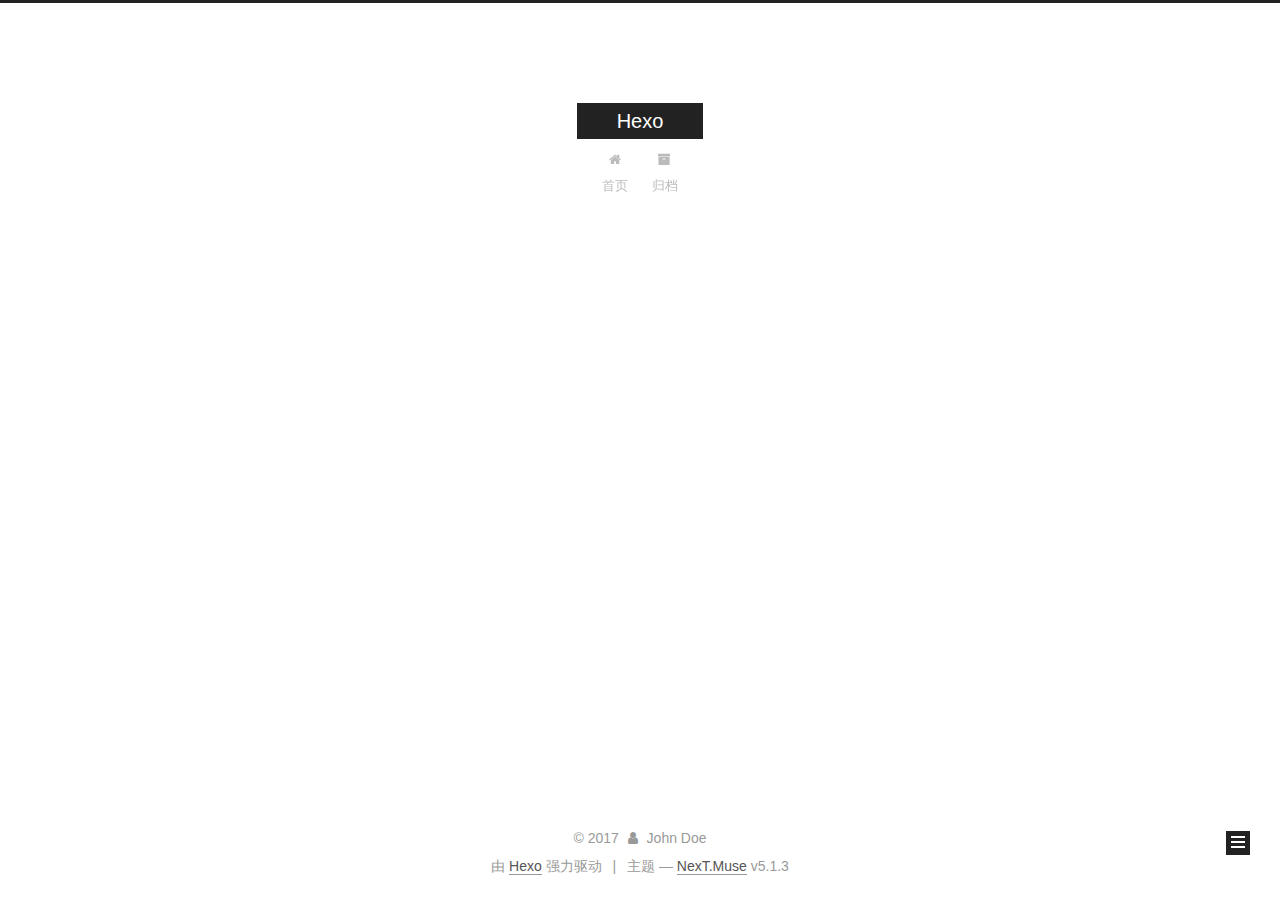
==== commit e40c8baf: "Site updated: 2017-10-29 21:14:04" ====
--- a/archives/index.html
+++ b/archives/index.html
@@ -5,7 +5,7 @@
   
 
 
-<html class="theme-next muse use-motion" lang="">
+<html class="theme-next muse use-motion" lang="zh-Hans">
 <head>
   <meta charset="UTF-8"/>
 <meta http-equiv="X-UA-Compatible" content="IE=edge" />
@@ -83,6 +83,7 @@
 <meta property="og:title" content="Hexo">
 <meta property="og:url" content="http://yoursite.com/archives/index.html">
 <meta property="og:site_name" content="Hexo">
+<meta property="og:locale" content="zh-Hans">
 <meta name="twitter:card" content="summary">
 <meta name="twitter:title" content="Hexo">
 
@@ -100,7 +101,7 @@
     motion: {"enable":true,"async":false,"transition":{"post_block":"fadeIn","post_header":"slideDownIn","post_body":"slideDownIn","coll_header":"slideLeftIn","sidebar":"slideUpIn"}},
     duoshuo: {
       userId: '0',
-      author: 'Author'
+      author: '博主'
     },
     algolia: {
       applicationID: '',
@@ -120,7 +121,7 @@
 
 
 
-  <title>Archiv | Hexo</title>
+  <title>归档 | Hexo</title>
   
 
 
@@ -132,7 +133,7 @@
 
 </head>
 
-<body itemscope itemtype="http://schema.org/WebPage" lang="">
+<body itemscope itemtype="http://schema.org/WebPage" lang="zh-Hans">
 
   
   
@@ -180,7 +181,7 @@
             
               <i class="menu-item-icon fa fa-fw fa-home"></i> <br />
             
-            Startseite
+            首页
           </a>
         </li>
       
@@ -190,7 +191,7 @@
             
               <i class="menu-item-icon fa fa-fw fa-archive"></i> <br />
             
-            Archiv
+            归档
           </a>
         </li>
       
@@ -226,7 +227,7 @@
         
           
         
-        Öhm..! Ein Artikel. Bleib dran.
+        嗯..! 目前共计 1 篇日志。 继续努力。
       </span>
 
       
@@ -325,7 +326,7 @@
                 <a href="/archives/">
               
                   <span class="site-state-item-count">1</span>
-                  <span class="site-state-item-name">Artikel</span>
+                  <span class="site-state-item-name">日志</span>
                 </a>
               </div>
             
@@ -377,7 +378,7 @@
 </div>
 
 
-  <div class="powered-by">Erstellt mit  <a class="theme-link" target="_blank" href="https://hexo.io">Hexo</a></div>
+  <div class="powered-by">由 <a class="theme-link" target="_blank" href="https://hexo.io">Hexo</a> 强力驱动</div>
 
 
 
@@ -385,7 +386,7 @@
 
 
 
-  <div class="theme-info">Theme &mdash; <a class="theme-link" target="_blank" href="https://github.com/iissnan/hexo-theme-next">NexT.Muse</a> v5.1.3</div>
+  <div class="theme-info">主题 &mdash; <a class="theme-link" target="_blank" href="https://github.com/iissnan/hexo-theme-next">NexT.Muse</a> v5.1.3</div>
 
 
 
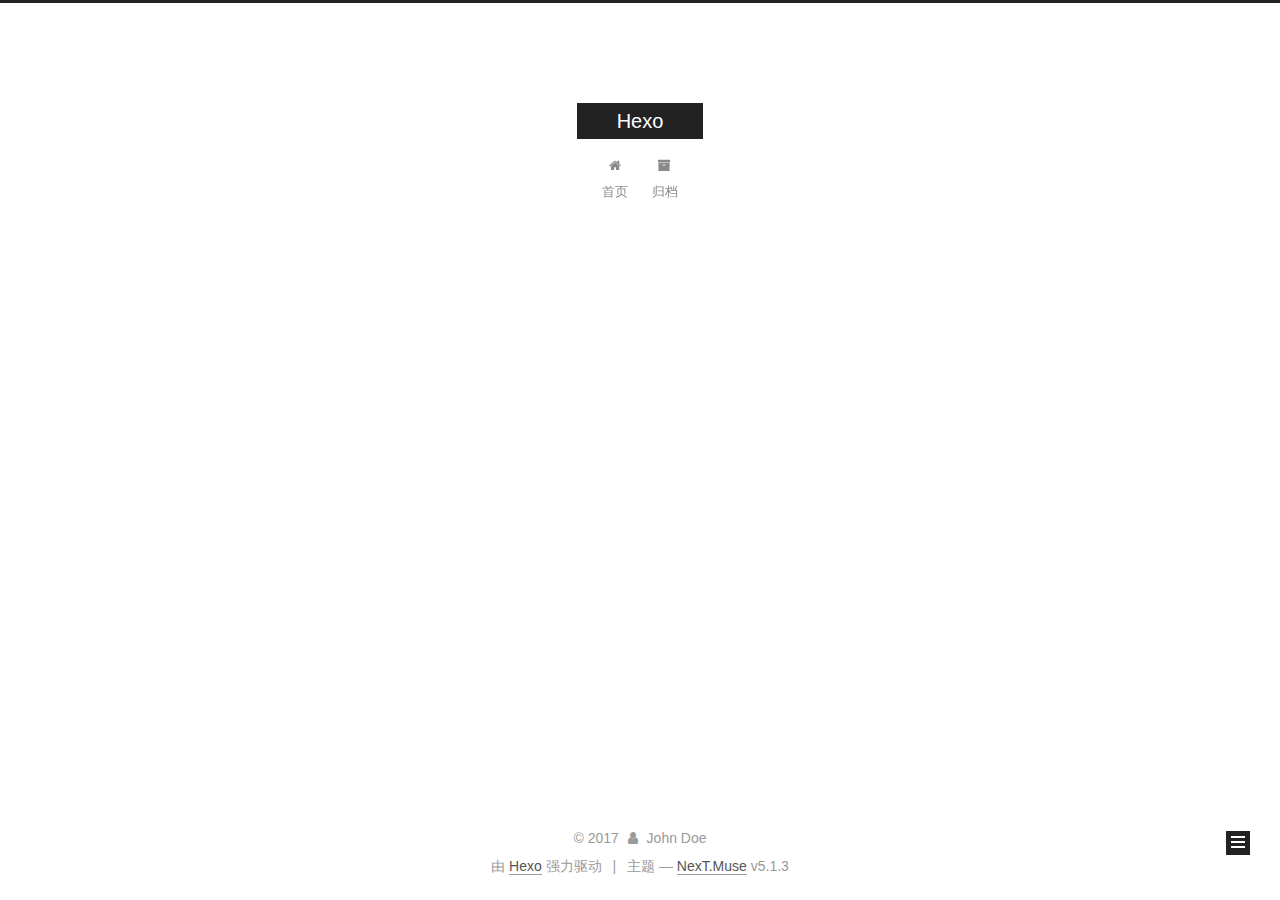
==== commit 55d43b73: "Site updated: 2017-10-29 21:27:09" ====
--- a/archives/index.html
+++ b/archives/index.html
@@ -81,7 +81,7 @@
 
 <meta property="og:type" content="website">
 <meta property="og:title" content="Hexo">
-<meta property="og:url" content="http://yoursite.com/archives/index.html">
+<meta property="og:url" content="http://vvlong.space/archives/index.html">
 <meta property="og:site_name" content="Hexo">
 <meta property="og:locale" content="zh-Hans">
 <meta name="twitter:card" content="summary">
@@ -115,7 +115,7 @@
 
 
 
-  <link rel="canonical" href="http://yoursite.com/archives/"/>
+  <link rel="canonical" href="http://vvlong.space/archives/"/>
 
 
 
@@ -227,7 +227,7 @@
         
           
         
-        嗯..! 目前共计 1 篇日志。 继续努力。
+        嗯..! 目前共计 2 篇日志。 继续努力。
       </span>
 
       
@@ -241,6 +241,43 @@
           <div class="collection-title">
             <h1 class="archive-year" id="archive-year-2017">2017</h1>
           </div>
+        
+        
+
+        
+
+  <article class="post post-type-normal" itemscope itemtype="http://schema.org/Article">
+    <header class="post-header">
+
+      <h2 class="post-title">
+        
+            <a class="post-title-link" href="/2017/10/29/untitled-1509283539373/" itemprop="url">
+              
+                <span itemprop="name">手管iPhoneX适配总结</span>
+              
+            </a>
+        
+      </h2>
+
+      <div class="post-meta">
+        <time class="post-time" itemprop="dateCreated"
+              datetime="2017-10-29T21:26:19+08:00"
+              content="2017-10-29" >
+          10-29
+        </time>
+      </div>
+
+    </header>
+  </article>
+
+
+
+      
+
+        
+        
+        
+
         
         
 
@@ -325,7 +362,7 @@
               
                 <a href="/archives/">
               
-                  <span class="site-state-item-count">1</span>
+                  <span class="site-state-item-count">2</span>
                   <span class="site-state-item-name">日志</span>
                 </a>
               </div>
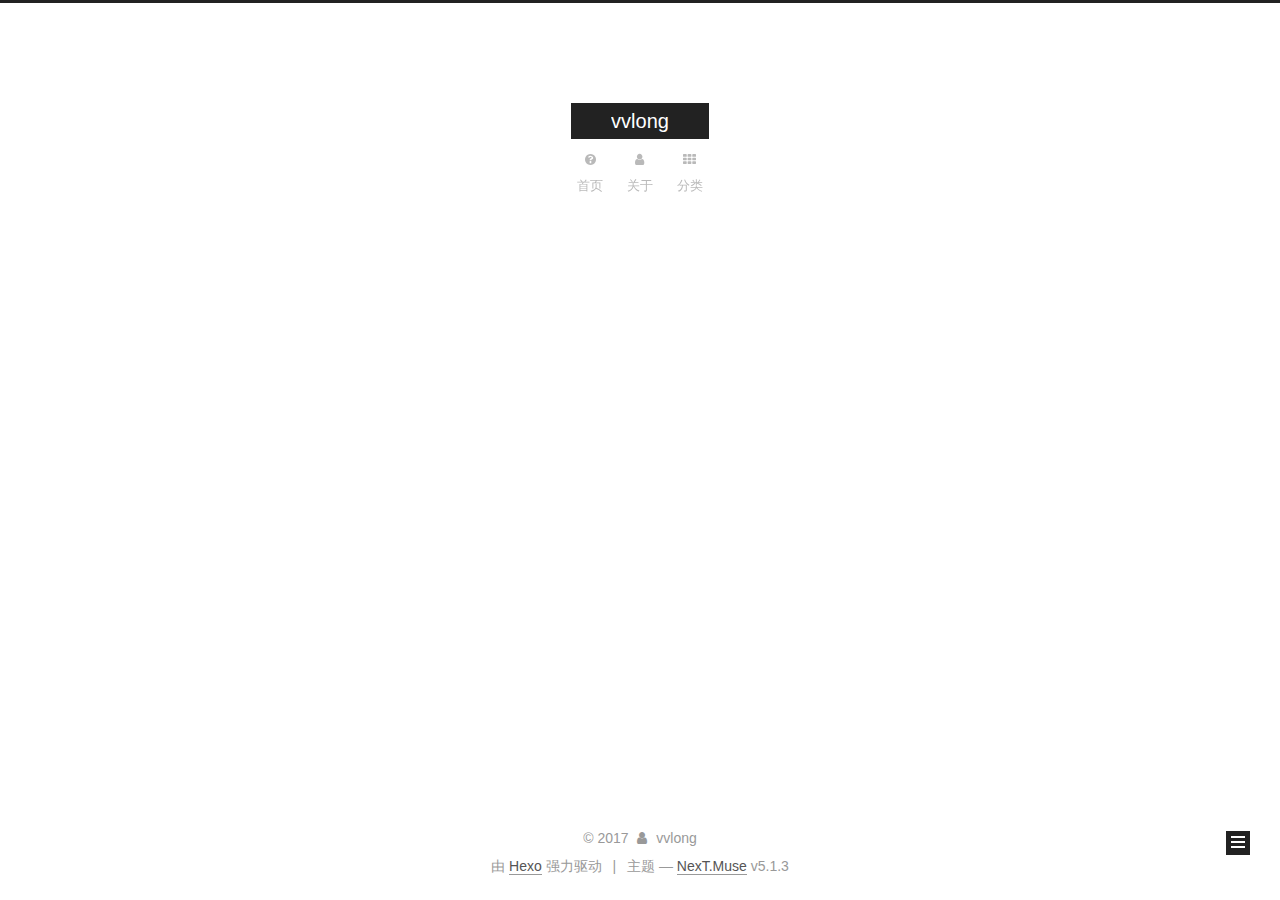
==== commit b55e68de: "Site updated: 2017-10-29 21:40:25" ====
--- a/archives/index.html
+++ b/archives/index.html
@@ -79,13 +79,16 @@
 
 
 
+<meta name="description" content="乐观 自信 爱~ Wubba Lubba Dub Dub">
 <meta property="og:type" content="website">
-<meta property="og:title" content="Hexo">
+<meta property="og:title" content="vvlong">
 <meta property="og:url" content="http://vvlong.space/archives/index.html">
-<meta property="og:site_name" content="Hexo">
+<meta property="og:site_name" content="vvlong">
+<meta property="og:description" content="乐观 自信 爱~ Wubba Lubba Dub Dub">
 <meta property="og:locale" content="zh-Hans">
 <meta name="twitter:card" content="summary">
-<meta name="twitter:title" content="Hexo">
+<meta name="twitter:title" content="vvlong">
+<meta name="twitter:description" content="乐观 自信 爱~ Wubba Lubba Dub Dub">
 
 
 
@@ -121,7 +124,7 @@
 
 
 
-  <title>归档 | Hexo</title>
+  <title>归档 | vvlong</title>
   
 
 
@@ -151,7 +154,7 @@
     <div class="custom-logo-site-title">
       <a href="/"  class="brand" rel="start">
         <span class="logo-line-before"><i></i></span>
-        <span class="site-title">Hexo</span>
+        <span class="site-title">vvlong</span>
         <span class="logo-line-after"><i></i></span>
       </a>
     </div>
@@ -179,19 +182,29 @@
         <li class="menu-item menu-item-home">
           <a href="/" rel="section">
             
-              <i class="menu-item-icon fa fa-fw fa-home"></i> <br />
+              <i class="menu-item-icon fa fa-fw fa-question-circle"></i> <br />
             
             首页
           </a>
         </li>
       
         
-        <li class="menu-item menu-item-archives">
-          <a href="/archives/" rel="section">
-            
-              <i class="menu-item-icon fa fa-fw fa-archive"></i> <br />
-            
-            归档
+        <li class="menu-item menu-item-about">
+          <a href="/about/" rel="section">
+            
+              <i class="menu-item-icon fa fa-fw fa-user"></i> <br />
+            
+            关于
+          </a>
+        </li>
+      
+        
+        <li class="menu-item menu-item-categories">
+          <a href="/categories/" rel="section">
+            
+              <i class="menu-item-icon fa fa-fw fa-th"></i> <br />
+            
+            分类
           </a>
         </li>
       
@@ -351,8 +364,8 @@
         <div class="site-overview">
           <div class="site-author motion-element" itemprop="author" itemscope itemtype="http://schema.org/Person">
             
-              <p class="site-author-name" itemprop="name">John Doe</p>
-              <p class="site-description motion-element" itemprop="description"></p>
+              <p class="site-author-name" itemprop="name">vvlong</p>
+              <p class="site-description motion-element" itemprop="description">乐观 自信 爱~ Wubba Lubba Dub Dub</p>
           </div>
 
           <nav class="site-state motion-element">
@@ -360,7 +373,7 @@
             
               <div class="site-state-item site-state-posts">
               
-                <a href="/archives/">
+                <a href="/archives">
               
                   <span class="site-state-item-count">2</span>
                   <span class="site-state-item-name">日志</span>
@@ -409,7 +422,7 @@
   <span class="with-love">
     <i class="fa fa-user"></i>
   </span>
-  <span class="author" itemprop="copyrightHolder">John Doe</span>
+  <span class="author" itemprop="copyrightHolder">vvlong</span>
 
   
 </div>
--- a/css/main.css
+++ b/css/main.css
@@ -1822,7 +1822,7 @@
   width: 4px;
   height: 4px;
   border-radius: 50%;
-  background: #69b19f;
+  background: #ebffff;
 }
 .links-of-blogroll {
   font-size: 13px;
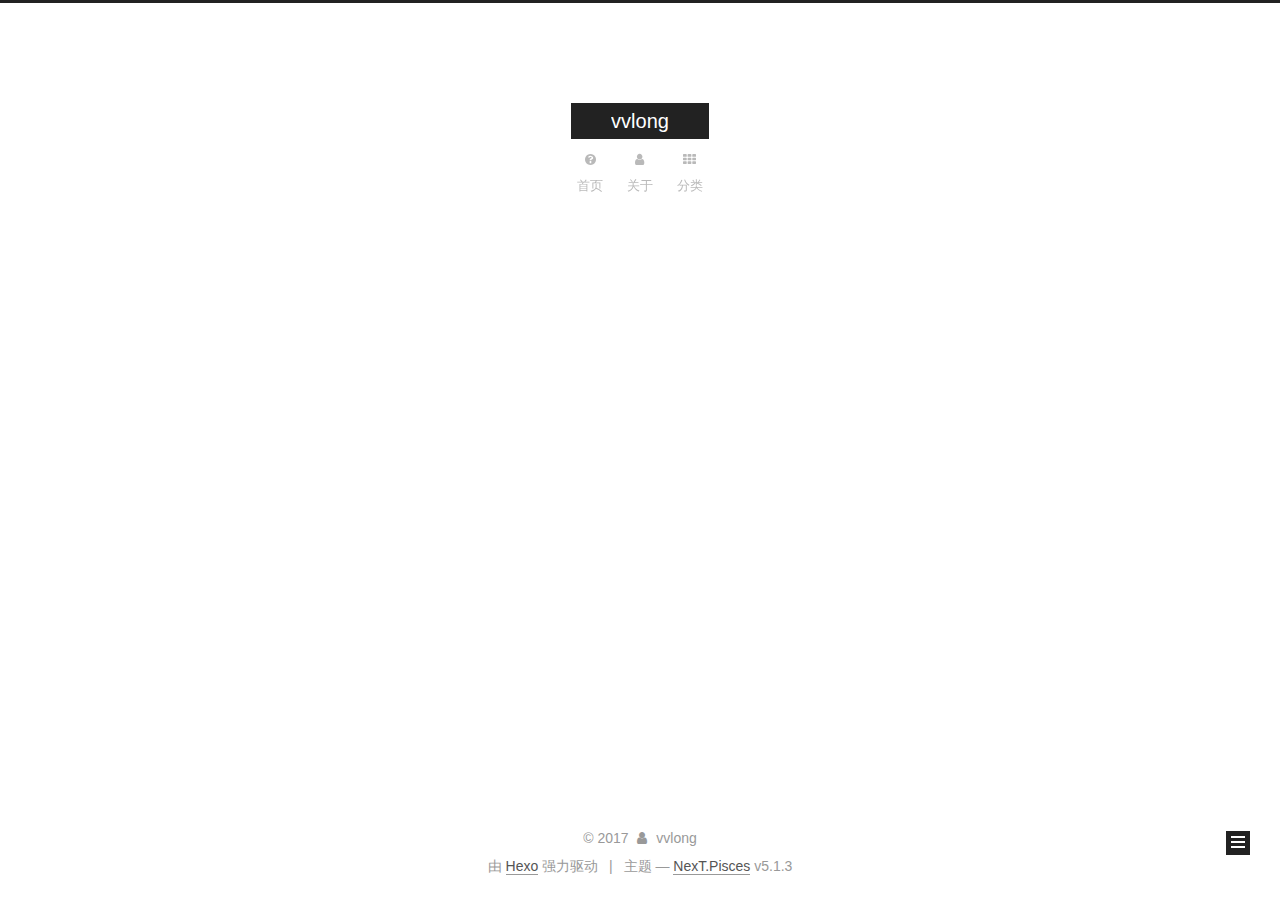
==== commit 5c1238ce: "Site updated: 2017-10-29 22:33:14" ====
--- a/archives/index.html
+++ b/archives/index.html
@@ -5,7 +5,7 @@
   
 
 
-<html class="theme-next muse use-motion" lang="zh-Hans">
+<html class="theme-next pisces use-motion" lang="zh-Hans">
 <head>
   <meta charset="UTF-8"/>
 <meta http-equiv="X-UA-Compatible" content="IE=edge" />
@@ -96,7 +96,7 @@
   var NexT = window.NexT || {};
   var CONFIG = {
     root: '/',
-    scheme: 'Muse',
+    scheme: 'Pisces',
     version: '5.1.3',
     sidebar: {"position":"left","display":"post","offset":12,"b2t":false,"scrollpercent":false,"onmobile":false},
     fancybox: true,
@@ -436,7 +436,7 @@
 
 
 
-  <div class="theme-info">主题 &mdash; <a class="theme-link" target="_blank" href="https://github.com/iissnan/hexo-theme-next">NexT.Muse</a> v5.1.3</div>
+  <div class="theme-info">主题 &mdash; <a class="theme-link" target="_blank" href="https://github.com/iissnan/hexo-theme-next">NexT.Pisces</a> v5.1.3</div>
 
 
 
@@ -536,6 +536,13 @@
   
   
 
+
+  <script type="text/javascript" src="/js/src/affix.js?v=5.1.3"></script>
+
+  <script type="text/javascript" src="/js/src/schemes/pisces.js?v=5.1.3"></script>
+
+
+
   
 
   
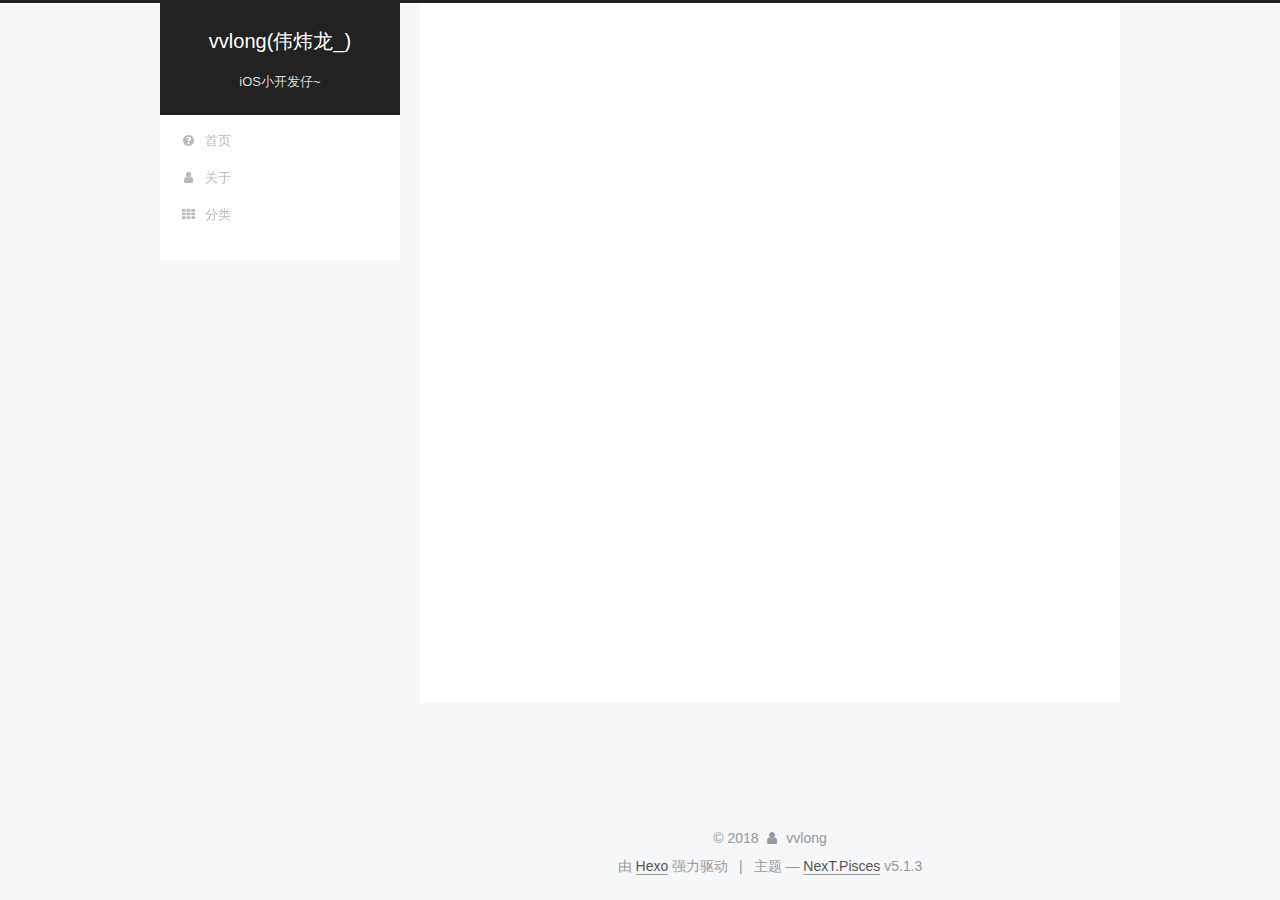
==== commit ce6ef59e: "Site updated: 2018-04-05 23:57:48" ====
--- a/archives/index.html
+++ b/archives/index.html
@@ -81,13 +81,13 @@
 
 <meta name="description" content="乐观 自信 爱~ Wubba Lubba Dub Dub">
 <meta property="og:type" content="website">
-<meta property="og:title" content="vvlong">
-<meta property="og:url" content="http://vvlong.space/archives/index.html">
-<meta property="og:site_name" content="vvlong">
+<meta property="og:title" content="vvlong(伟炜龙_)">
+<meta property="og:url" content="https://vvlong-can.github.io/archives/index.html">
+<meta property="og:site_name" content="vvlong(伟炜龙_)">
 <meta property="og:description" content="乐观 自信 爱~ Wubba Lubba Dub Dub">
 <meta property="og:locale" content="zh-Hans">
 <meta name="twitter:card" content="summary">
-<meta name="twitter:title" content="vvlong">
+<meta name="twitter:title" content="vvlong(伟炜龙_)">
 <meta name="twitter:description" content="乐观 自信 爱~ Wubba Lubba Dub Dub">
 
 
@@ -118,13 +118,13 @@
 
 
 
-  <link rel="canonical" href="http://vvlong.space/archives/"/>
-
-
-
-
-
-  <title>归档 | vvlong</title>
+  <link rel="canonical" href="https://vvlong-can.github.io/archives/"/>
+
+
+
+
+
+  <title>归档 | vvlong(伟炜龙_)</title>
   
 
 
@@ -154,12 +154,12 @@
     <div class="custom-logo-site-title">
       <a href="/"  class="brand" rel="start">
         <span class="logo-line-before"><i></i></span>
-        <span class="site-title">vvlong</span>
+        <span class="site-title">vvlong(伟炜龙_)</span>
         <span class="logo-line-after"><i></i></span>
       </a>
     </div>
       
-        <p class="site-subtitle"></p>
+        <p class="site-subtitle">iOS小开发仔~</p>
       
   </div>
 
@@ -418,7 +418,7 @@
 
     <footer id="footer" class="footer">
       <div class="footer-inner">
-        <div class="copyright">&copy; <span itemprop="copyrightYear">2017</span>
+        <div class="copyright">&copy; <span itemprop="copyrightYear">2018</span>
   <span class="with-love">
     <i class="fa fa-user"></i>
   </span>
--- a/css/main.css
+++ b/css/main.css
@@ -189,7 +189,7 @@
   font-size: 14px;
   line-height: 2;
   color: #555;
-  background: #fff;
+  background: #f5f7f9;
 }
 @media (max-width: 767px) {
   body {
@@ -653,8 +653,8 @@
 @media (min-width: 992px) {
   .full-image.full-image.full-image {
     max-width: none;
-    width: 110%;
-    margin: 25px -5%;
+    width: 118%;
+    margin: 0 -9%;
   }
 }
 .blockquote-center,
@@ -940,11 +940,11 @@
   display: inline-block;
   padding: 0 20px;
   font-size: 14px;
-  color: #fff;
-  background: #222;
-  border: 2px solid #222;
+  color: #555;
+  background: #fff;
+  border: 2px solid #555;
   text-decoration: none;
-  border-radius: 0;
+  border-radius: 2px;
   transition-property: background-color;
   transition-duration: 0.2s;
   transition-timing-function: ease-in-out;
@@ -953,8 +953,8 @@
 }
 .btn:hover {
   border-color: #222;
-  color: #222;
-  background: #fff;
+  color: #fff;
+  background: #222;
 }
 .btn +.btn {
   margin: 0 0 8px 8px;
@@ -1066,7 +1066,7 @@
   width: 24px;
   background: #222;
   font-size: 12px;
-  opacity: 1;
+  opacity: 0.6;
   color: #fff;
   cursor: pointer;
   text-align: center;
@@ -1087,7 +1087,7 @@
   }
 }
 .back-to-top.back-to-top-on {
-  bottom: 19px;
+  bottom: 30px;
 }
 .header {
   background: transparent;
@@ -1136,7 +1136,7 @@
 .site-subtitle {
   margin-top: 10px;
   font-size: 13px;
-  color: #999;
+  color: #ddd;
 }
 .use-motion .brand {
   opacity: 0;
@@ -1209,7 +1209,8 @@
   transition-timing-function: ease-in-out;
   transition-delay: 0s;
 }
-.menu .menu-item a:hover {
+.menu .menu-item a:hover,
+.menu-item-active a {
   border-bottom-color: #222;
 }
 .menu .menu-item .fa {
@@ -1738,20 +1739,20 @@
   display: block;
   margin: 0 auto;
   padding: 2px;
-  max-width: 96px;
+  max-width: 120px;
   height: auto;
-  border: 2px solid #333;
+  border: 1px solid #eee;
 }
 .site-author-name {
-  margin: 5px 0 0;
+  margin: 0;
   text-align: center;
-  color: #f5f5f5;
-  font-weight: normal;
+  color: #222;
+  font-weight: 600;
 }
 .site-description {
-  margin-top: 5px;
+  margin-top: 0;
   text-align: center;
-  font-size: 14px;
+  font-size: 13px;
   color: #999;
 }
 .site-state {
@@ -1763,7 +1764,7 @@
 .site-state-item {
   display: inline-block;
   padding: 0 15px;
-  border-left: 1px solid #333;
+  border-left: 1px solid #eee;
 }
 .site-state-item:first-child {
   border-left: none;
@@ -1776,11 +1777,11 @@
   text-align: center;
   color: inherit;
   font-weight: 600;
-  font-size: 18px;
+  font-size: 16px;
 }
 .site-state-item-name {
   font-size: 13px;
-  color: inherit;
+  color: #999;
 }
 .feed-link {
   margin-top: 20px;
@@ -1822,7 +1823,7 @@
   width: 4px;
   height: 4px;
   border-radius: 50%;
-  background: #ebffff;
+  background: #749ada;
 }
 .links-of-blogroll {
   font-size: 13px;
@@ -1860,7 +1861,7 @@
   color: #555;
 }
 .sidebar-nav li:hover {
-  color: #f5f5f5;
+  color: #fc6423;
 }
 .page-post-detail .sidebar-nav-toc {
   padding: 0 5px;
@@ -1869,11 +1870,11 @@
   margin-left: 10px;
 }
 .sidebar-nav .sidebar-nav-active {
-  color: #87daff;
-  border-bottom-color: #87daff;
+  color: #fc6423;
+  border-bottom-color: #fc6423;
 }
 .sidebar-nav .sidebar-nav-active:hover {
-  color: #87daff;
+  color: #fc6423;
 }
 .sidebar-panel {
   display: none;
@@ -1906,12 +1907,12 @@
   transition-timing-function: ease-in-out;
   transition-delay: 0s;
   transition-property: all;
-  color: #999;
-  border-bottom-color: #555;
+  color: #666;
+  border-bottom-color: #ccc;
 }
 .post-toc ol a:hover {
-  color: #ccc;
-  border-bottom-color: #ccc;
+  color: #000;
+  border-bottom-color: #000;
 }
 .post-toc .nav-item {
   overflow: hidden;
@@ -1932,14 +1933,14 @@
   display: block;
 }
 .post-toc .nav .active > a {
-  color: #87daff;
-  border-bottom-color: #87daff;
+  color: #fc6423;
+  border-bottom-color: #fc6423;
 }
 .post-toc .nav .active-current > a {
-  color: #87daff;
+  color: #fc6423;
 }
 .post-toc .nav .active-current > a:hover {
-  color: #87daff;
+  color: #fc6423;
 }
 .footer {
   font-size: 14px;
@@ -2344,6 +2345,16 @@
   transform: translate(-50%, -50%);
   color: #ccc;
 }
+@media (min-width: 768px) and (max-width: 991px) {
+  .busuanzi-count {
+    width: auto;
+  }
+}
+@media (max-width: 767px) {
+  .busuanzi-count {
+    width: auto;
+  }
+}
 .site-uv,
 .site-pv,
 .page-pv {
@@ -2579,83 +2590,404 @@
   }
 }
 .page-post-detail .sidebar-toggle-line {
-  background: #87daff;
+  background: #fc6423;
 }
 .page-post-detail .comments {
   overflow: hidden;
 }
-@media (max-width: 767px) {
-  .header-inner,
-  .container .main-inner,
+.header {
+  position: relative;
+  margin: 0 auto;
+  width: 960px;
+}
+@media (min-width: 768px) and (max-width: 991px) {
+  .header {
+    width: auto;
+  }
+}
+@media (max-width: 767px) {
+  .header {
+    width: auto;
+  }
+}
+.header-inner {
+  position: absolute;
+  top: 0;
+  overflow: hidden;
+  padding: 0;
+  width: 240px;
+  background: #fff;
+  box-shadow: initial;
+  border-radius: initial;
+}
+@media (min-width: 1600px) {
+  .container .header-inner {
+    width: 240px;
+  }
+}
+@media (min-width: 768px) and (max-width: 991px) {
+  .header-inner {
+    position: relative;
+    width: auto;
+    border-radius: initial;
+  }
+}
+@media (max-width: 767px) {
+  .header-inner {
+    position: relative;
+    width: auto;
+    border-radius: initial;
+  }
+}
+.main:before,
+.main:after {
+  content: " ";
+  display: table;
+}
+.main:after {
+  clear: both;
+}
+@media (min-width: 768px) and (max-width: 991px) {
+  .main {
+    padding-bottom: 100px;
+  }
+}
+@media (max-width: 767px) {
+  .main {
+    padding-bottom: 100px;
+  }
+}
+.container .main-inner {
+  width: 960px;
+}
+@media (min-width: 768px) and (max-width: 991px) {
+  .container .main-inner {
+    width: auto;
+  }
+}
+@media (max-width: 767px) {
+  .container .main-inner {
+    width: auto;
+  }
+}
+.content-wrap {
+  float: right;
+  box-sizing: border-box;
+  padding: 40px;
+  width: 700px;
+  background: #fff;
+  min-height: 700px;
+  box-shadow: initial;
+  border-radius: initial;
+}
+@media (min-width: 768px) and (max-width: 991px) {
+  .content-wrap {
+    width: 100%;
+    padding: 20px;
+    border-radius: initial;
+  }
+}
+@media (max-width: 767px) {
+  .content-wrap {
+    width: 100%;
+    padding: 20px;
+    min-height: auto;
+    border-radius: initial;
+  }
+}
+.sidebar {
+  position: static;
+  float: left;
+  margin-top: 300px;
+  width: 240px;
+  background: #f5f7f9;
+  box-shadow: none;
+}
+@media (min-width: 768px) and (max-width: 991px) {
+  .sidebar {
+    display: none;
+  }
+}
+@media (max-width: 767px) {
+  .sidebar {
+    display: none;
+  }
+}
+.sidebar-toggle {
+  display: none;
+}
+.footer-inner {
+  width: 960px;
+  padding-left: 260px;
+}
+@media (min-width: 768px) and (max-width: 991px) {
   .footer-inner {
     width: auto;
-  }
-}
-embed {
-  display: block;
-  margin: 0px auto 25px auto;
-}
-.custom-logo .site-meta-headline {
-  text-align: center;
-}
-.custom-logo .brand {
+    padding-left: 0 !important;
+    padding-right: 0 !important;
+  }
+}
+@media (max-width: 767px) {
+  .footer-inner {
+    width: auto;
+    padding-left: 0 !important;
+    padding-right: 0 !important;
+  }
+}
+.sidebar-position-right .header-inner {
+  right: 0;
+}
+.sidebar-position-right .content-wrap {
+  float: left;
+}
+.sidebar-position-right .sidebar {
+  float: right;
+}
+.sidebar-position-right .footer-inner {
+  padding-left: 0;
+  padding-right: 260px;
+}
+.site-brand-wrapper {
+  position: relative;
+}
+.site-meta {
+  padding: 20px 0;
+  color: #fff;
+  background: #222;
+}
+@media (min-width: 768px) and (max-width: 991px) {
+  .site-meta {
+    box-shadow: 0 0 16px rgba(0,0,0,0.5);
+  }
+}
+@media (max-width: 767px) {
+  .site-meta {
+    box-shadow: 0 0 16px rgba(0,0,0,0.5);
+  }
+}
+.brand {
+  padding: 0;
   background: none;
 }
-.custom-logo .site-title {
-  margin: 10px auto 0;
-  font-size: 24px;
-  color: #222;
-}
-.custom-logo .site-title a {
-  border: none;
-}
-.custom-logo-image {
-  margin: 0 auto;
-  padding: 5px;
-  max-width: 150px;
-  background: #fff;
-}
-@media (max-width: 767px) {
-  .site-nav {
-    position: absolute;
-    left: 0;
-    top: 52px;
-    margin: 0;
-    width: 100%;
-    padding: 0;
-    background: #fff;
-    border-bottom: 1px solid #ddd;
-    z-index: 1050;
-  }
-}
-@media (max-width: 767px) {
-  .menu {
-    text-align: left;
-  }
-}
-@media (max-width: 767px) {
-  .menu .menu-item {
-    display: block;
-    margin: 0 10px;
-    vertical-align: top;
-  }
-}
-@media (max-width: 767px) {
-  .menu .menu-item br {
-    display: none;
-  }
-}
-@media (max-width: 767px) {
-  .menu .menu-item a {
-    padding: 5px 10px;
-  }
-}
-.menu .menu-item .fa {
-  margin-right: 0;
+.brand:hover {
+  color: #fff;
+}
+.site-subtitle {
+  margin: 10px 10px 0;
+  font-weight: initial;
 }
 .site-search form {
   display: none;
 }
+.site-nav {
+  border-top: none;
+}
+@media (min-width: 768px) and (max-width: 991px) {
+  .site-nav {
+    display: none !important;
+  }
+}
+@media (min-width: 768px) and (max-width: 991px) {
+  .site-nav-on {
+    display: block !important;
+  }
+}
+.menu .menu-item {
+  display: block;
+  margin: 0;
+}
+.menu .menu-item a {
+  position: relative;
+  box-sizing: border-box;
+  padding: 5px 20px;
+  text-align: left;
+  line-height: inherit;
+  transition-property: background-color;
+  transition-duration: 0.2s;
+  transition-timing-function: ease-in-out;
+  transition-delay: 0s;
+}
+.menu .menu-item a:hover,
+.menu-item-active a {
+  background: #f9f9f9;
+  border-bottom-color: #fff;
+}
+.menu .menu-item br {
+  display: none;
+}
+.menu-item-active a:after {
+  content: " ";
+  position: absolute;
+  top: 50%;
+  margin-top: -3px;
+  right: 15px;
+  width: 6px;
+  height: 6px;
+  border-radius: 50%;
+  background-color: #bbb;
+}
+.btn-bar {
+  background-color: #fff;
+}
+.site-nav-toggle {
+  left: 20px;
+  top: 50%;
+  -webkit-transform: translateY(-50%);
+  -webkit-transform: translateY(-50%);
+  -moz-transform: translateY(-50%);
+  -ms-transform: translateY(-50%);
+  -o-transform: translateY(-50%);
+  transform: translateY(-50%);
+}
+@media (min-width: 768px) and (max-width: 991px) {
+  .site-nav-toggle {
+    display: block;
+  }
+}
+.use-motion .sidebar .motion-element {
+  opacity: 1;
+}
+.sidebar {
+  margin-left: -100%;
+  right: auto;
+  bottom: auto;
+  -webkit-transform: none;
+}
+.sidebar-inner {
+  box-sizing: border-box;
+  width: 240px;
+  color: #555;
+  background: #fff;
+  box-shadow: initial;
+  border-radius: initial;
+  opacity: 0;
+}
+.sidebar-inner.affix {
+  position: fixed;
+  top: 12px;
+}
+.sidebar-inner.affix-bottom {
+  position: absolute;
+}
+.site-overview {
+  margin: 0 2px;
+  text-align: left;
+}
+.site-author:before,
+.site-author:after {
+  content: " ";
+  display: table;
+}
+.site-author:after {
+  clear: both;
+}
+.sidebar a {
+  color: #555;
+}
+.sidebar a:hover {
+  color: #222;
+}
+.site-state-item {
+  padding: 0 10px;
+}
+.links-of-author-item a:before {
+  display: none;
+}
+.links-of-author-item a {
+  border-bottom: none;
+  text-decoration: underline;
+}
+.feed-link {
+  border-top: 1px dotted #ccc;
+  border-bottom: 1px dotted #ccc;
+  text-align: center;
+}
+.feed-link a {
+  display: block;
+  color: #fc6423;
+  border: none;
+}
+.feed-link a:hover {
+  background: none;
+  color: #e34603;
+}
+.feed-link a:hover i {
+  color: #e34603;
+}
+.links-of-author {
+  display: flex;
+  flex-wrap: wrap;
+  justify-content: center;
+}
+.links-of-author-item {
+  margin: 5px 0 0;
+  width: 50%;
+}
+.links-of-author-item a {
+  max-width: 216px;
+  box-sizing: border-box;
+  display: inline-block;
+  margin-right: 0;
+  margin-bottom: 0;
+  padding: 0 5px;
+  overflow: hidden;
+  white-space: nowrap;
+  text-overflow: ellipsis;
+}
+.links-of-author-item a {
+  display: block;
+  text-decoration: none;
+}
+.links-of-author-item a:hover {
+  border-radius: 4px;
+  background: #eee;
+}
+.links-of-author-item .fa {
+  margin-right: 2px;
+  font-size: 16px;
+}
+.links-of-author-item .fa-globe {
+  font-size: 15px;
+}
+.links-of-blogroll {
+  text-align: center;
+  margin-top: 20px;
+  padding: 3px 0 0;
+  border-top: 1px dotted #ccc;
+}
+.links-of-blogroll-title {
+  margin-top: 0;
+}
+.links-of-blogroll-item {
+  padding: 0;
+}
+.links-of-blogroll-inline:before,
+.links-of-blogroll-inline:after {
+  content: " ";
+  display: table;
+}
+.links-of-blogroll-inline:after {
+  clear: both;
+}
 .links-of-blogroll-inline .links-of-blogroll-item {
-  display: inline-block;
-}
+  margin: 5px 0 0;
+  width: 50%;
+  display: inline-block;
+  width: unset;
+}
+.links-of-blogroll-inline .links-of-blogroll-item a {
+  max-width: 216px;
+  box-sizing: border-box;
+  display: inline-block;
+  margin-right: 0;
+  margin-bottom: 0;
+  padding: 0 5px;
+  overflow: hidden;
+  white-space: nowrap;
+  text-overflow: ellipsis;
+}
+@media (max-width: 767px) {
+  .post-body {
+    text-align: justify;
+  }
+}
